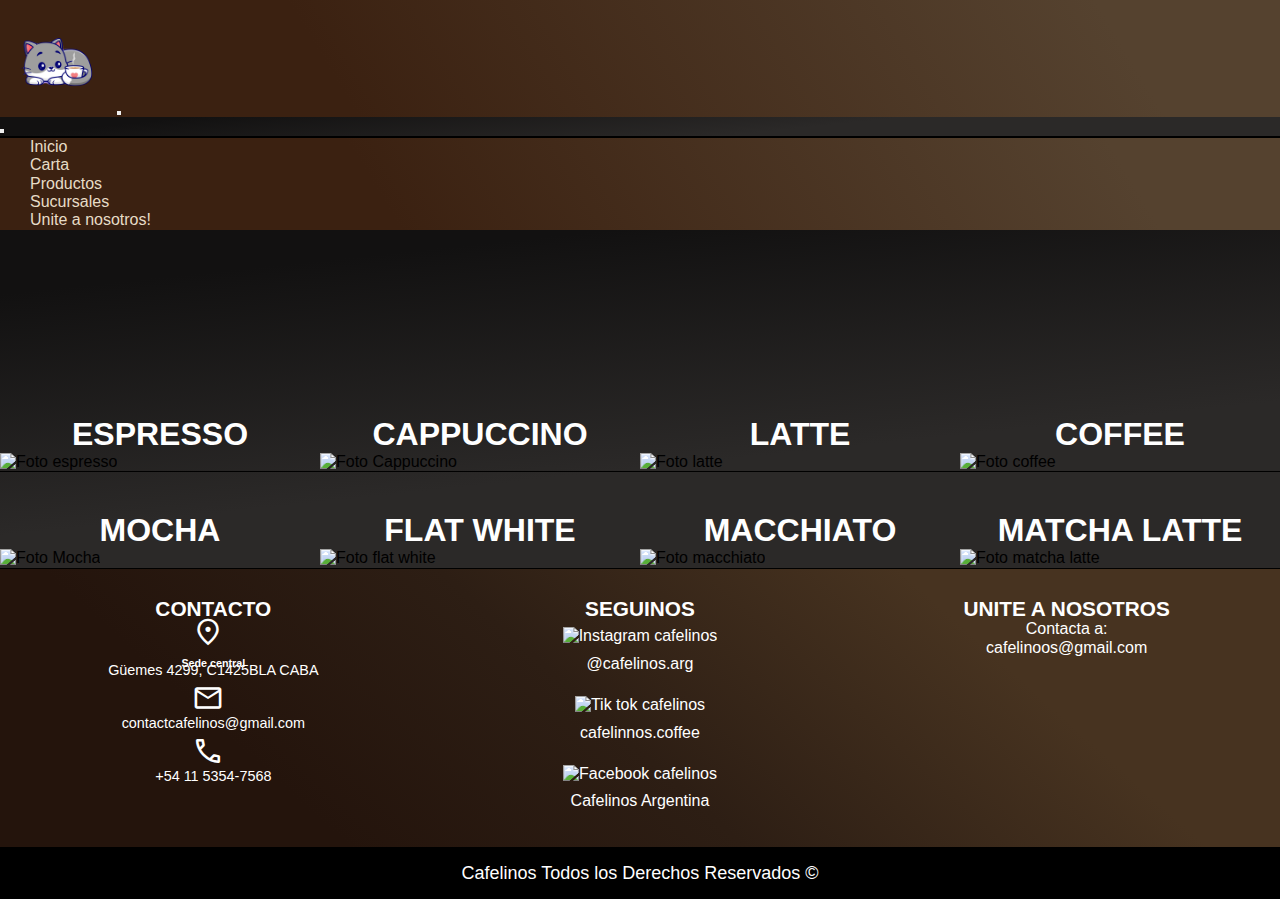
==== pages/carta.html @ 3087551b "Preentrega 3" ====
<!DOCTYPE html>
<html lang="en">
<head>
    <meta charset="UTF-8">
    <meta name="viewport" content="width=device-width, initial-scale=1.0">
    <link href="https://cdn.jsdelivr.net/npm/bootstrap@5.3.2/dist/css/bootstrap.min.css" rel="stylesheet" integrity="sha384-T3c6CoIi6uLrA9TneNEoa7RxnatzjcDSCmG1MXxSR1GAsXEV/Dwwykc2MPK8M2HN" crossorigin="anonymous">
    <link rel="preconnect" href="https://fonts.googleapis.com">
    <link rel="preconnect" href="https://fonts.gstatic.com" crossorigin>
    <link href="https://fonts.googleapis.com/css2?family=Montserrat+Alternates:wght@300&display=swap" rel="stylesheet">
    <link rel="stylesheet" href="https://fonts.googleapis.com/css2?family=Material+Symbols+Outlined:opsz,wght,FILL,GRAD@24,400,0,0" />
    <script src="https://kit.fontawesome.com/2bb7b51ac7.js" crossorigin="anonymous"></script>
    <link rel="shortcut icon" href="../img/9800_3_09.png" />
    <!-- NORMALIZE -->
    <link rel="stylesheet" href="../css/normalize.css">
    <!-- CSS -->
    <link rel="stylesheet" href="../css/styles.css">
    <title>Cafelinos</title>
</head>
<body>
    
    <!-- Header -->

      <header class="header-carta">
        <nav class="navbar navbar-dark bg-dark fixed-top">
          <div class="container-fluid">
            <a class="navbar-brand" href="../index.html">
              <img 
              class="nav-container__img"
              src="../img/9800_3_09.png" 
              alt="Logo pagina">
            </a>
            <button class="navbar-toggler" type="button" data-bs-toggle="offcanvas" data-bs-target="#offcanvasDarkNavbar" aria-controls="offcanvasDarkNavbar" aria-label="Toggle navigation">
              <span class="navbar-toggler-icon"></span>
            </button>
            <div class="offcanvas offcanvas-end text-bg-dark" tabindex="-1" id="offcanvasDarkNavbar" aria-labelledby="offcanvasDarkNavbarLabel">
              <div class="offcanvas-header">
                <h5 class="offcanvas-title" id="offcanvasDarkNavbarLabel"></h5>
                <button type="button" class="btn-close btn-close-white" data-bs-dismiss="offcanvas" aria-label="Close"></button>
              </div>
              <div class="offcanvas-body">
                <ul class="navbar-nav justify-content-end flex-grow-1 pe-3">
                  <li class="nav-item">
                    <a class="nav-link active" aria-current="page" href="../index.html">Inicio</a>
                  </li>
                  <li class="nav-item">
                    <a class="nav-link" href="carta.html">Carta</a>
                  </li>
                  <li class="nav-item">
                    <a class="nav-link" href="productos.html">Productos</a>
                  </li>
                  <li class="nav-item">
                    <a class="nav-link" href="sucursales.html">Sucursales</a>
                  </li>
                  <li class="nav-item">
                    <a class="nav-link" href="unite-a-nosotros.html">Unite a nosotros!</a>
                  </li>
              </div>
            </div>
          </div>
        </nav>
      </header>

     <!-- Fin header -->

    <!-- Main -->

    <main class="main-carta">

      <div class="contenedor-carta">
        
        <div class="contenedor-carta__div">

          <!-- Carta -->
          <div class="contenedor-carta__menu">
            <div>
              <h4>Espresso</h4>
            </div>
            <img src="https://fudo-apps-storage.s3.sa-east-1.amazonaws.com/production/138179/common/products/69" alt="Foto espresso">
          </div>


          <div class="contenedor-carta__menu">
            <div>
              <h4>Cappuccino</h4>
            </div>
            <img src="https://fudo-apps-storage.s3.sa-east-1.amazonaws.com/production/138179/common/products/76" alt="Foto Cappuccino">
          </div>


          <div class="contenedor-carta__menu">
            <div>
              <h4>Latte</h4>
            </div>
            <img src="https://fudo-apps-storage.s3.sa-east-1.amazonaws.com/production/138179/common/products/75" alt="Foto latte">
          </div>


          <div class="contenedor-carta__menu">
            <div>
              <h4>Coffee</h4>
            </div>
            <img src="https://fudo-apps-storage.s3.sa-east-1.amazonaws.com/production/138179/common/products/73" alt="Foto coffee">
          </div>

          
          <div class="contenedor-carta__menu">
            <div>
              <h4>Mocha</h4>
            </div>
            <img src="https://fudo-apps-storage.s3.sa-east-1.amazonaws.com/production/138179/common/products/78" alt="Foto Mocha">
          </div>


          <div class="contenedor-carta__menu">
            <div>
              <h4>Flat White</h4>
            </div>
            <img src="https://fudo-apps-storage.s3.sa-east-1.amazonaws.com/production/138179/common/products/77" alt="Foto flat white">
          </div>


          <div class="contenedor-carta__menu">
            <div>
              <h4>Macchiato</h4>
            </div>
            <img src="https://fudo-apps-storage.s3.sa-east-1.amazonaws.com/production/138179/common/products/70" alt="Foto macchiato">
          </div>

          <div class="contenedor-carta__menu">
            <div>
              <h4>Matcha latte</h4>
            </div>
            <img src="https://fudo-apps-storage.s3.sa-east-1.amazonaws.com/production/138179/common/products/169" alt="Foto matcha latte">
          </div>
          
          <!-- Fin carta -->

        </div>
      </div>


    </main>

    <!-- Fin main -->

      <!-- Footer -->

      <footer class="footer-carta">

        <!-- Redes y más -->

        <div class="footer-container">
          
          <!-- Caja 1  -->

          <!-- Contacto  -->
            <div class="footer-container__div">
              <h5 class="footer-container__h5">
                Contacto
              </h5>
            <!-- Fin contacto -->
            
            <!-- Sede central -->
              <div class="container-sede-central">
                <span class="material-symbols-outlined">
                  location_on
                  </span>
                <h6>
                  Sede central
                </h6>
                <p class="container-sede-central__p">
                  Güemes 4299, C1425BLA CABA
                </p>
              </div>
            <!-- Fin sede central  -->

            <!-- Mail  -->
              <div class="container-sede-central">
                <span class="material-symbols-outlined">
                  mail
                  </span>
                <p class="container-sede-central__p">
                  contactcafelinos@gmail.com
                </p>
              </div>
            <!-- Fin mail -->

            <!-- Telefono  -->
              <div class="container-sede-central">
                <span class="material-symbols-outlined">
                  call
                  </span>
                <p class="container-sede-central__p">
                  +54 11 5354-7568
                </p>
              </div>
              <!-- Fin telefono -->
            </div>
         

            <!-- Fin caja 1 -->

            
            <!-- Caja 2 -->

            <!-- Titulo redes -->
            <div class="footer-container__div">
              <h5 class="footer-container__h5">
                Seguinos
              </h5>
              
              <!-- Fin titulo redes -->

              <!-- Instagram  -->
              <div class="footer-container__redes">
                <a class="footer-container__a" href="https://www.instagram.com/luucaas.st/">
                  <img 
                  class="footer-container__redes__img"
                  alt="Instagram cafelinos"
                  src="https://cdn.ferrari.com/cms/network/media/img/resize/5ca4860a5d32fb0b9e2ac5a8-instagram?">
                  <p class="footer-container__p">
                    @cafelinos.arg
                  </p>
                </a>
              </div>
              <!-- Fin instagram -->

              <!-- Tik tok -->
              <div class="footer-container__redes">
                <a class="footer-container__a" href="#">
                  <img 
                  class="footer-container__redes__img"
                  alt="Tik tok cafelinos"
                  src="https://cdn.ferrari.com/cms/network/media/img/resize/628cd2388a4b79293d7c99ff-tiktok?">
                  <p class="footer-container__p">
                    cafelinnos.coffee
                  </p>
                </a>
              </div>
              <!-- Fin tik tok  -->

              <!-- Facebook -->
              <div class="footer-container__redes">
                <a class="footer-container__a" href="#">
                  <img 
                  class="footer-container__redes__img"
                  src="https://cdn.ferrari.com/cms/network/media/img/resize/5ca483b65d32fb0b9e2ac5a3-facebook?" 
                  alt="Facebook cafelinos">
                  <p class="footer-container__p">
                    Cafelinos Argentina
                  </p>
                </a>
              </div>
              
            </div>
            <!-- Fin Facebook -->

            <!-- Fin caja 2 -->

            <!-- Caja 3 -->
            <div class="footer-container__div">
              <h5 class="footer-container__h5">
                Unite a nosotros
              </h5>
              <p class="footer-container__p">
                Contacta a: 
                <br>
                cafelinoos@gmail.com
              </p>
            </div>
            <!-- Fin caja 3 -->

        </div>    
        <!-- Fin redes y más -->

        <!-- Tdos los derechos reservados  -->

        <div class="footer-derechos-reservados">
          <h6 class="footer-derechos-reservados__h6">Cafelinos Todos los Derechos Reservados ©</h6>
        </div>

        <!-- Fin Todos los derechos reservados  -->

      </footer>
    
    <!-- Fin footer -->

    <script src="https://cdn.jsdelivr.net/npm/bootstrap@5.3.2/dist/js/bootstrap.bundle.min.js" integrity="sha384-C6RzsynM9kWDrMNeT87bh95OGNyZPhcTNXj1NW7RuBCsyN/o0jlpcV8Qyq46cDfL" crossorigin="anonymous"></script>  
</body>
</html>
---- css/styles.css ----
@charset "UTF-8";
* {
  padding: 0;
  margin: 0;
  box-sizing: border-box;
  list-style: none;
  text-decoration: none;
  font-family: "Montserrat", sans-serif;
}

#fondo-cards .contenedor-cards .card .card-body a {
  background-color: rgb(70, 40, 13);
  border: rgb(70, 40, 13);
  transition: transform 0.6s;
}
#fondo-cards .contenedor-cards .card .card-body a:hover {
  background-color: rgb(87, 50, 28);
  transform: scale(1.11);
}

.div-container__productos button {
  color: rgb(255, 255, 255);
  background: rgb(70, 40, 13);
  border: 2px solid rgb(70, 40, 13);
  border-radius: 200px;
  padding: 24px;
  margin-bottom: 27px;
  transition: transform 0.6s;
}
.div-container__productos button:hover {
  background-color: rgb(36, 22, 10);
  border: 2px solid rgb(36, 22, 10);
  color: rgb(241, 241, 239);
  transform: scale(1.11);
}

.contenedor-grid section button {
  background: #817c70;
  color: rgb(255, 255, 255);
  border: 2px solid #817c70;
  border-radius: 50px;
  padding: 12px;
  cursor: pointer;
  font-weight: 500;
  margin-top: 15px;
  transition: transform 0.6s;
}
.contenedor-grid section button:hover {
  background-color: #5f5e5b;
  border: 2px solid #5f5e5b;
  transform: scale(1.11);
}

.container-video-cafe div a button {
  background-color: rgb(255, 255, 255);
  border: 1px solid #fff;
  color: rgb(0, 0, 0);
  font-weight: 500;
  font-size: 20px;
  border-radius: 40px;
  padding: 15px;
  display: block;
  margin: auto;
  margin-top: 70px;
  transition: transform 0.5s;
}
.container-video-cafe div a button:hover {
  background-color: #dad8d3;
  border: 2px solid #dad8d3;
  transform: scale(1.2);
}

.main-productos #container-grande-productos .container-card-productos section a {
  margin-top: 10px;
  padding: 17px;
  width: 100%;
  font-size: 1.3rem;
  background-color: rgb(68, 38, 14);
  border: 1px solid rgb(68, 38, 14);
  transition: transform 0.4s;
  border-radius: 14px;
}
.main-productos #container-grande-productos .container-card-productos section a:hover {
  background-color: rgb(107, 59, 19);
  border: 1px solid rgb(107, 59, 19);
  transform: scale(1.1);
}

/* Para todo el codigo */
* body {
  background: #fff;
}

/* Fin todo el codigo */
.container-fluid, .offcanvas-body, .offcanvas-header {
  background: #3b2111;
  background: linear-gradient(59deg, rgb(59, 33, 17) 30%, rgb(85, 66, 47) 87%);
}
.container-fluid .offcanvas-header, .offcanvas-body .offcanvas-header, .offcanvas-header .offcanvas-header {
  background-color: #2b2928;
  background: linear-gradient(354deg, rgb(43, 41, 40) 38%, rgb(18, 17, 17) 87%);
  border-bottom: 2px solid black;
}

.nav-link {
  font-size: 16px;
  padding: 20px 0 20px 30px;
  color: rgb(231, 220, 199);
  transition: transform 0.4s;
}
.nav-link:hover {
  transform: scale(1.15);
}

.nav-container__img {
  width: 113px;
}

@media only screen and (max-width: 600px) {
  /* Header */
  .nav-container__img {
    width: 80px;
  }
  /* Fin header */
}
@media only screen and (max-width: 1000px) {
  /* Header */
  .nav-container__img {
    width: 80px;
  }
  /* Fin header */
}
/* MAIN INDEX */
/* Carrousel */
.hr-carrousel {
  display: none;
}
.hr-carrousel img {
  height: 50%;
  margin-top: -50px;
}

/* Fin carrousel */
/* separador */
.separador {
  margin-top: -17px;
  background-color: #e7dcc7;
  border: 1px solid rgb(0, 0, 0);
}
.separador h3 {
  color: rgba(29, 26, 26, 0.897);
  justify-content: center;
  align-items: center;
  text-align: center;
  font-weight: 700;
  font-size: 1.5rem;
}

/* fin separador */
/* CARD PRODUCTOS */
#fondo-cards {
  background-color: #9b8f80;
  margin-top: -17px;
  margin-bottom: -16px;
  border: 1px solid rgb(0, 0, 0);
}
#fondo-cards h1 {
  color: rgb(0, 0, 0);
  text-align: center;
  font-size: 50px;
  padding-top: 16px;
}
#fondo-cards .hr-titulo {
  position: relative;
  width: 60%;
  margin: auto;
  background: #3c2f27;
  height: 8px;
  border: none;
  opacity: 1;
}
#fondo-cards .contenedor-cards {
  display: flex;
  flex-wrap: wrap;
  justify-content: space-evenly;
  padding: 30px 0;
  background-color: #131212;
  width: 90%;
  margin: auto;
  margin-top: 40px;
  border-radius: 8px;
}
#fondo-cards .contenedor-cards .card {
  margin: 22px 20px;
  border: 2px solid #46280d;
  border-radius: 30px;
}
#fondo-cards .contenedor-cards .card .card-body {
  text-align: center;
  font-size: 20px;
  background: rgb(187, 181, 170);
}
.div-container__productos {
  display: block;
  text-align: center;
  margin-top: 30px;
}
/* Fin cards productos */
/* Recomendaciones clientes */
.contenedor-grid {
  display: grid;
  grid-template-columns: repeat(3, 1fr);
  column-gap: 4rem;
  justify-content: center;
  margin: 80px 20px;
}
.contenedor-grid section {
  text-align: center;
}
.contenedor-grid section .fa-solid, .contenedor-grid section .fa-cat {
  font-size: 70px;
  padding-bottom: 34px;
}
.contenedor-grid section .material-symbols-outlined {
  font-size: 80px;
  padding: 0 0 23px 0;
}
.contenedor-grid section h4 {
  font-weight: 700;
}
.contenedor-grid section p {
  font-weight: 400;
  font-size: 1.07rem;
}
/* Fin recomendaciones clientes */
/* Video del café */
.container-video-cafe {
  display: grid;
  grid-template-columns: repeat(2, 1fr);
  column-gap: 2.3rem;
  background-color: #a0876a;
  margin: -16px 0 -16px;
  padding: 80px;
  border: 1px solid rgb(0, 0, 0);
  align-items: center;
}
.container-video-cafe div {
  color: rgb(255, 255, 255);
}
.container-video-cafe div section h2 {
  font-size: 43px;
  text-align: center;
}
.container-video-cafe div section p {
  font-size: 23px;
  text-align: center;
  padding-top: 30px;
}
.container-video-cafe div a {
  text-decoration: none;
}
.container-video-cafe video {
  box-shadow: -1px 1px 18px 0 #000;
  width: 100%;
}

.div-container__productos__btn, .btn, .btn-primary, .container-recomendation__btn, .container-video-cafe__btn {
  box-shadow: -4px 1px 18px 0 #000;
}

/* Fin video del café */
/* FIN MAIN INDEX */
@media only screen and (max-width: 600px) {
  /* Main INDEX */
  .main-index {
    margin-top: 105px;
  }
  .main-index #carouselExampleIndicators {
    width: 100%;
  }
  .main-index .contenedor-grid {
    display: flex;
    flex-wrap: wrap;
  }
  .main-index .contenedor-grid section {
    margin: 25px 0 25px 0;
  }
  .main-index .contenedor-grid section p {
    padding-top: 10px;
  }
  .main-index .contenedor-grid section a {
    display: block;
    text-align: center;
  }
  .main-index .container-video-cafe {
    display: flex;
    flex-wrap: wrap;
    row-gap: 3rem;
    padding: 50px;
  }
  /* Fin main INDEX */
}
@media only screen and (max-width: 300px) {
  /* Main INDEX*/
  h1 {
    font-size: 2.1rem;
  }
  .container-video-cafe div {
    width: 100%;
  }
  .container-video-cafe div section h2 {
    font-size: 2rem;
  }
  .container-video-cafe div section p {
    font-size: 0.9rem;
  }
  .container-video-cafe div button {
    font-size: 1.1rem;
  }
  /* Fin main INDEX*/
}
@media only screen and (max-width: 1000px) {
  /* Main INDEX */
  .container-video-cafe {
    display: flex;
    flex-wrap: wrap;
    row-gap: 3rem;
  }
  .container-video-cafe a {
    display: block;
    text-align: center;
  }
  .container-video-cafe p {
    font-size: 27px;
  }
  .container-video-cafe button {
    margin-top: 20px;
  }
  /* Fin main INDEX */
}
/* MAIN CARTA */
.main-carta {
  padding-top: 13%;
  background-color: #2b2928;
  background: linear-gradient(354deg, rgb(43, 41, 40) 38%, rgb(18, 17, 17) 87%);
}
.main-carta .contenedor-carta__div {
  display: grid;
  grid-template-columns: repeat(4, 1fr);
}
.main-carta .contenedor-carta__div .contenedor-carta__menu {
  border-bottom: 1px solid #000;
  width: 100%;
  margin-bottom: 20px;
}
.main-carta .contenedor-carta__div .contenedor-carta__menu img {
  width: 100%;
  transition: transform 0.5s;
  cursor: pointer;
}
.main-carta .contenedor-carta__div .contenedor-carta__menu img:hover {
  transform: scale(1.11);
  transform: rotate(20deg);
}
.main-carta .contenedor-carta__div .contenedor-carta__menu h4 {
  text-align: center;
  font-size: 2rem;
  padding-top: 20px;
  text-transform: uppercase;
  color: #fff;
}

.footer-carta {
  margin-top: -21px;
}

/* FIN MAIN CARTA */
@media only screen and (max-width: 600px) {
  /* Main Carta  */
  .main-carta {
    margin-top: 15% !important;
  }
  .main-carta .contenedor-carta__div {
    display: flex !important;
    flex-wrap: wrap;
  }
  .main-carta .contenedor-carta__div .contenedor-carta__menu {
    width: 100%;
    margin-bottom: 20px;
  }
  .main-carta .contenedor-carta__div .contenedor-carta__menu img {
    width: 100%;
  }
  .main-carta .contenedor-carta__div .contenedor-carta__menu h4 {
    text-align: center;
    font-size: 2rem;
    padding-top: 20px;
    text-transform: uppercase;
    color: #fff;
  }
  /* Fin main carta */
}
@media only screen and (max-width: 300px) {
  .main-carta {
    margin-top: 17% !important;
  }
}
@media only screen and (max-width: 1000px) {
  /* Main Carta  */
  .main-carta {
    margin-top: 3%;
  }
  .main-carta .contenedor-carta__div {
    display: grid;
    grid-template-columns: repeat(2, 50%);
  }
  .main-carta .contenedor-carta__div .contenedor-carta__menu {
    border-bottom: 1px solid #000;
    width: 100%;
    margin-bottom: 20px;
  }
  .main-carta .contenedor-carta__div .contenedor-carta__menu:last-child {
    border-bottom: none;
  }
  .main-carta .contenedor-carta__div .contenedor-carta__menu img {
    width: 100%;
  }
  .main-carta .contenedor-carta__div .contenedor-carta__menu h4 {
    text-align: center;
    font-size: 2rem;
    padding-top: 20px;
    text-transform: uppercase;
    color: #fff;
  }
  /* Fin main carta */
}
/* MAIN PRODUCTOS  */
.main-productos {
  display: grid;
  grid-template-columns: 1.5fr 1.5fr;
  padding-top: 13.5%;
  background-color: #55371d;
  background: linear-gradient(254deg, rgb(85, 55, 29) 14%, rgb(113, 83, 59) 47%, rgb(207, 165, 123) 92%);
}
.main-productos #container-grande-productos {
  display: flex;
  flex-wrap: wrap;
  justify-content: space-around;
  align-items: center;
  grid-area: productos;
  margin-bottom: 10px;
}
.main-productos #container-grande-productos .container-card-productos {
  padding: 20px;
  margin: 2px 0;
  margin-bottom: -1px;
  width: 24%;
  box-sizing: border-box;
}
.main-productos #container-grande-productos .container-card-productos img {
  width: 100%;
  border: 2px solid #000000;
  box-shadow: 0px 0px 4px #000;
}
.main-productos #container-grande-productos .container-card-productos section {
  width: 100%;
  margin: 20px 0;
  text-align: center;
}
.main-productos #container-grande-productos .container-card-productos section h3 {
  color: #fff;
  padding-bottom: 9px;
}
/* FIN MAIN PRODUCTOS  */
@media only screen and (max-width: 600px) {
  /* MAIN PRODUCTOS */
  .main-productos {
    margin-top: 17.5%;
  }
  .main-productos #container-grande-productos {
    display: block !important;
  }
  .main-productos #container-grande-productos .container-card-productos {
    display: flex;
    flex-wrap: wrap;
    padding: 20px;
    margin: 2px 0;
    margin-bottom: -1px;
    width: 100% !important;
  }
  .main-productos #container-grande-productos .container-card-productos img {
    width: 100%;
    border: 2px solid #000000;
    box-shadow: 0px 0px 4px #000;
  }
  .main-productos #container-grande-productos .container-card-productos section {
    width: 100%;
    margin: 20px 0;
    text-align: center;
  }
  .main-productos #container-grande-productos .container-card-productos section h3 {
    color: #fff;
    padding-bottom: 9px;
  }
  .main-productos #container-grande-productos .container-card-productos section a {
    width: 50%;
  }
  /* FIN MAIN PRODUCTOS  */
}
@media only screen and (max-width: 300px) {
  /* Main Productos */
  .main-productos {
    margin-top: 34.5%;
  }
  .main-productos .container-card-productos__section a.btn.btn-primary {
    padding: 13px;
    width: 60%;
  }
  /* Fin main productos */
}
@media only screen and (max-width: 1000px) {
  /* MAIN PRODUCTOS */
  .main-productos {
    padding-top: 15.5%;
  }
  #container-grande-productos {
    display: grid;
    grid-template-columns: repeat(2, 50%);
  }
  #container-grande-productos .container-card-productos {
    padding: 20px;
    margin: 2px 0;
    margin-bottom: -1px;
    width: 50% !important;
  }
  #container-grande-productos .container-card-productos img {
    width: 100%;
    border: 2px solid #000000;
    box-shadow: 0px 0px 4px #000;
  }
  #container-grande-productos .container-card-productos section {
    width: 100%;
    margin: 20px 0;
    text-align: center;
  }
  #container-grande-productos .container-card-productos section h3 {
    color: #fff;
    padding-bottom: 9px;
  }
  #container-grande-productos .container-card-productos section a {
    width: 50%;
  }
  /* FIN MAIN PRODUCTOS  */
}
/* MAIN SUCURSALES */
.main-sucursales {
  background-color: #3b2a1b;
  padding-bottom: 0;
}
.main-sucursales .container-imagen-sucursales {
  background-image: url(../img/jonathan-borba-5G9uIkAXLSc-unsplash.jpg);
  background-repeat: no-repeat;
  background-size: cover;
  background-position: center center;
  height: 100vh;
  opacity: 0.4;
}
.main-sucursales .container-imagen-sucursales img {
  display: none;
}
.main-sucursales .sucursales-container {
  display: flex;
  flex-wrap: wrap;
  width: 80%;
  margin: 100px 10% 0;
  background-color: #111111;
  color: rgb(255, 255, 255);
  position: absolute;
  top: 20%;
  text-align: center;
  padding: 20px;
  border-radius: 40px;
  opacity: 0.9;
}
.main-sucursales .sucursales-container h1 {
  margin-top: -10px;
  width: 100%;
  color: #fff;
  text-align: center;
  text-transform: uppercase;
}
.main-sucursales .sucursales-container div {
  width: 100%;
}
.main-sucursales .sucursales-container div h2 {
  font-weight: 700;
  text-decoration: underline;
}
.main-sucursales .sucursales-container div p {
  width: 100%;
}
.main-sucursales .sucursales-container div iframe {
  width: 100%;
  height: 210px !important;
  border-radius: 9px;
}

/* FIN MAIN SUCURSALES */
@media only screen and (max-width: 600px) {
  /* MAIN SUCURSALES */
  .main-sucursales {
    padding-bottom: 4%;
  }
  .main-sucursales .sucursales-container {
    display: flex;
    flex-wrap: wrap;
    margin: 3px 2% 0;
  }
  .main-sucursales .sucursales-container h1 {
    margin-top: -10px;
    width: 100%;
    color: #fff;
    text-align: center;
    text-transform: uppercase;
  }
  .main-sucursales .sucursales-container div {
    width: 100%;
  }
  .main-sucursales .sucursales-container div h2 {
    font-weight: 700;
    text-decoration: underline;
  }
  .main-sucursales .sucursales-container div p {
    width: 100%;
  }
  .main-sucursales .sucursales-container div iframe {
    width: 100%;
    height: 180px !important;
    border-radius: 9px;
  }
  /* FIN MAIN SUCURSALES */
}
@media only screen and (max-width: 300px) {
  /* Main sucursales */
  .main-sucursales {
    padding-bottom: 4%;
  }
  .main-sucursales .sucursales-container {
    display: flex;
    flex-wrap: wrap;
    margin: 10px 10% 0;
  }
  .main-sucursales .sucursales-container h1 {
    margin-top: -10px;
    width: 100%;
    color: #fff;
    text-align: center;
    text-transform: uppercase;
  }
  .main-sucursales .sucursales-container div {
    width: 100%;
  }
  .main-sucursales .sucursales-container div h2 {
    font-weight: 700;
    text-decoration: underline;
  }
  .main-sucursales .sucursales-container div p {
    width: 100%;
  }
  .main-sucursales .sucursales-container div iframe {
    width: 100%;
    height: 300px;
    border-radius: 9px;
  }
  /* Fin main sucursales */
}
@media only screen and (max-height: 750px) {
  .footer-sucursales {
    padding-top: 30vh;
    background: #473320;
    background: linear-gradient(222deg, rgb(71, 51, 32) 24%, rgb(45, 30, 20) 53%, rgb(36, 20, 12) 78%);
  }
}
@media only screen and (max-width: 1000px) {
  /* MAIN SUCURSALES */
  .main-sucursales {
    padding-bottom: 4%;
  }
  .main-sucursales .sucursales-container {
    display: flex;
    flex-wrap: wrap;
    margin: 30px 10% 0;
  }
  .main-sucursales .sucursales-container h1 {
    margin-top: -10px;
    width: 100%;
    color: #fff;
    text-align: center;
    text-transform: uppercase;
  }
  .main-sucursales .sucursales-container div {
    width: 100%;
  }
  .main-sucursales .sucursales-container div h2 {
    font-weight: 700;
    text-decoration: underline;
  }
  .main-sucursales .sucursales-container div p {
    width: 100%;
  }
  .main-sucursales .sucursales-container div iframe {
    width: 100%;
    height: 300px;
    border-radius: 9px;
  }
  /* FIN MAIN SUCURSALES */
}
/* MAIN UNITE A NOSOTROS */
.main-unite-a-nosotros {
  display: flex;
  flex-direction: column;
  align-items: center;
  padding: 20px;
  background-color: #a0876a;
  background-image: url(../../img/resumen-desenfoque-defocused-restaurante-cafeteria-interior-cafe.jpg);
  background-repeat: no-repeat;
  background-size: cover;
  background-position: center center;
  height: 100vh;
}
.main-unite-a-nosotros form {
  width: 80%;
  max-width: 400px;
  background-color: #472910;
  padding: 20px;
  border-radius: 8px;
  box-shadow: 0 0 10px rgb(0, 0, 0);
  margin-top: 180px;
}
.main-unite-a-nosotros form .form-contenedor__div {
  margin-bottom: 15px;
}
.main-unite-a-nosotros form .form-contenedor__div label {
  display: block;
  margin-bottom: 5px;
  color: #fff;
}
.main-unite-a-nosotros form .form-contenedor__div input, .main-unite-a-nosotros form .form-contenedor__div select {
  width: 100%;
  padding: 8px;
  box-sizing: border-box;
  background-color: #ffffff;
  border: none;
  border-radius: 5px;
}
.main-unite-a-nosotros form .form-contenedor__div select {
  margin-top: 5px;
}
.main-unite-a-nosotros form .form-contenedor__div-enviar {
  text-align: center;
}
.main-unite-a-nosotros form .form-contenedor__div-enviar input[type=submit] {
  background-color: #8f6843;
  color: rgb(255, 255, 255);
  border: none;
  padding: 10px;
  cursor: pointer;
  width: 70%;
  border-radius: 7px;
}
.main-unite-a-nosotros form .form-contenedor__div-enviar input[type=submit]:hover {
  background-color: #694829;
}

.mas-informacion {
  color: #000;
  margin-top: 20px;
  text-align: center;
  font-size: 25px;
}

/* FIN MAIN UNITE A NOSOTROS */
@media only screen and (max-width: 600px) {
  /* MAIN UNITE A NOSOTROS */
  .main-unite-a-nosotros {
    display: flex;
    flex-direction: column;
    align-items: center;
    padding: 20px;
    background-color: rgb(219, 199, 162);
  }
  .main-unite-a-nosotros form {
    width: 80%;
    max-width: 400px;
    padding: 20px;
    border-radius: 8px;
    box-shadow: 0 0 10px rgba(0, 0, 0, 0.1);
    margin-top: 120px;
  }
  .mas-informacion {
    color: #000;
    margin-top: 20px;
    text-align: center;
    font-size: 20px !important;
  }
  /* FIN MAIN UNITE A NOSOTROS */
}
@media only screen and (max-width: 300px) {
  /* Main contacto */
  .mas-informacion {
    color: #000;
    font-size: 15px !important;
    margin-top: 20px;
    text-align: center;
  }
  /* Fin main contacto */
}
@media only screen and (max-width: 1000px) {
  /* MAIN UNITE A NOSOTROS */
  .main-unite-a-nosotros {
    display: flex;
    flex-direction: column;
    align-items: center;
    padding: 20px;
    background-color: rgb(219, 199, 162);
    height: 100%;
  }
  .main-unite-a-nosotros form {
    width: 80%;
    max-width: 400px;
    padding: 20px;
    border-radius: 8px;
    box-shadow: 0 0 10px rgba(0, 0, 0, 0.1);
    margin-top: 120px;
  }
  .main-unite-a-nosotros .mas-informacion {
    color: #000;
    margin-top: 20px;
    text-align: center;
    font-size: 25px;
  }
  /* FIN MAIN UNITE A NOSOTROS */
}
/* Footer */
/* Footer grande */
/* PARA TODO */
footer .footer-container {
  display: grid;
  grid-template-columns: repeat(3, 1fr);
  background: #473320;
  background: linear-gradient(222deg, rgb(71, 51, 32) 24%, rgb(45, 30, 20) 53%, rgb(36, 20, 12) 78%);
  color: #ffffff;
  padding: 20px 0;
  margin-top: -17px;
  border-top: 1.3px solid #000;
}
footer .footer-container .footer-container__div {
  text-align: center;
  /* CONTACTO */
  /* REDES */
}
footer .footer-container .footer-container__div h5 {
  font-size: 1.3em;
  text-transform: uppercase;
  color: rgb(255, 255, 255);
  margin-top: 8px;
}
footer .footer-container .footer-container__div .container-sede-central {
  margin-top: auto;
}
footer .footer-container .footer-container__div .container-sede-central h6 {
  font-weight: 700;
}
footer .footer-container .footer-container__div .container-sede-central .material-symbols-outlined {
  position: relative;
  display: inline;
  font-size: 2em;
  margin-right: 10px;
  top: -4px;
  margin-top: -25px;
}
footer .footer-container .footer-container__div .container-sede-central p {
  font-size: 0.9em;
  font-weight: 400;
  position: relative;
  bottom: 7px;
}
footer .footer-container .footer-container__div .footer-container__redes {
  display: block;
  text-align: center;
}
footer .footer-container .footer-container__div .footer-container__redes a {
  text-decoration: none;
  color: #ffffff;
}
footer .footer-container .footer-container__div .footer-container__redes a img {
  display: inline;
  position: relative;
  top: 7px;
  width: 20px;
}
footer .footer-container .footer-container__div .footer-container__redes p {
  font-size: 1em;
  margin: 0;
  font-weight: 400;
  position: relative;
  padding: 16px;
}

/* Fin footer grande */
/* Footer chiquito */
.footer-derechos-reservados {
  position: sticky;
  background-color: #000000;
  width: 100%;
  margin: -20px 0;
  padding: 16px;
  color: rgb(255, 255, 255);
  text-align: center;
  margin: 0;
  bottom: 0;
  margin-top: auto;
}
.footer-derechos-reservados .footer-derechos-reservados__h6 {
  font-size: 18px;
  font-weight: 300;
  align-self: center;
  margin: 0;
}

/* Fin footer chiquito */
/* Fin footer */
@media only screen and (max-width: 600px) {
  /* Footer */
  .footer-derechos-reservados {
    border: 10px solid rgb(0, 0, 0);
    position: sticky;
    margin: 0;
    top: 40px;
    margin-bottom: -45px;
  }
  /* Fin footer */
}
@media only screen and (max-height: 520px) {
  .footer-container__div {
    padding-bottom: 35px;
    height: 20%;
  }
  .footer-container__div:last-child {
    padding: 0;
    height: 80px;
    margin-bottom: 20px;
  }
}
@media only screen and (max-width: 300px) {
  /* Footer */
  .footer-container {
    row-gap: 10rem;
    grid-template-columns: 1fr;
    margin-top: -17px;
  }
  .footer-container .footer-container__div {
    height: auto;
  }
  .footer-derechos-reservados {
    position: sticky;
    margin: 0;
    top: 40px;
  }
  /* Fin footer */
}
/* Tablet desing */
@media only screen and (max-width: 1000px) {
  /* Footer */
  .footer-container {
    display: flex !important;
    flex-wrap: wrap;
    flex-direction: column;
    row-gap: 3rem;
    margin-top: -17px;
    margin-bottom: -45px;
  }
  .footer-container .footer-container__div {
    height: auto;
  }
  .footer-container .footer-container__div h5 {
    font-size: 18px;
  }
  .footer-container .footer-container__div .material-symbols-outlined {
    font-size: 1.4rem;
  }
  .footer-derechos-reservados {
    position: sticky;
    margin: 0;
    top: 40px;
  }
  /* Fin footer */
}

/*# sourceMappingURL=styles.css.map */
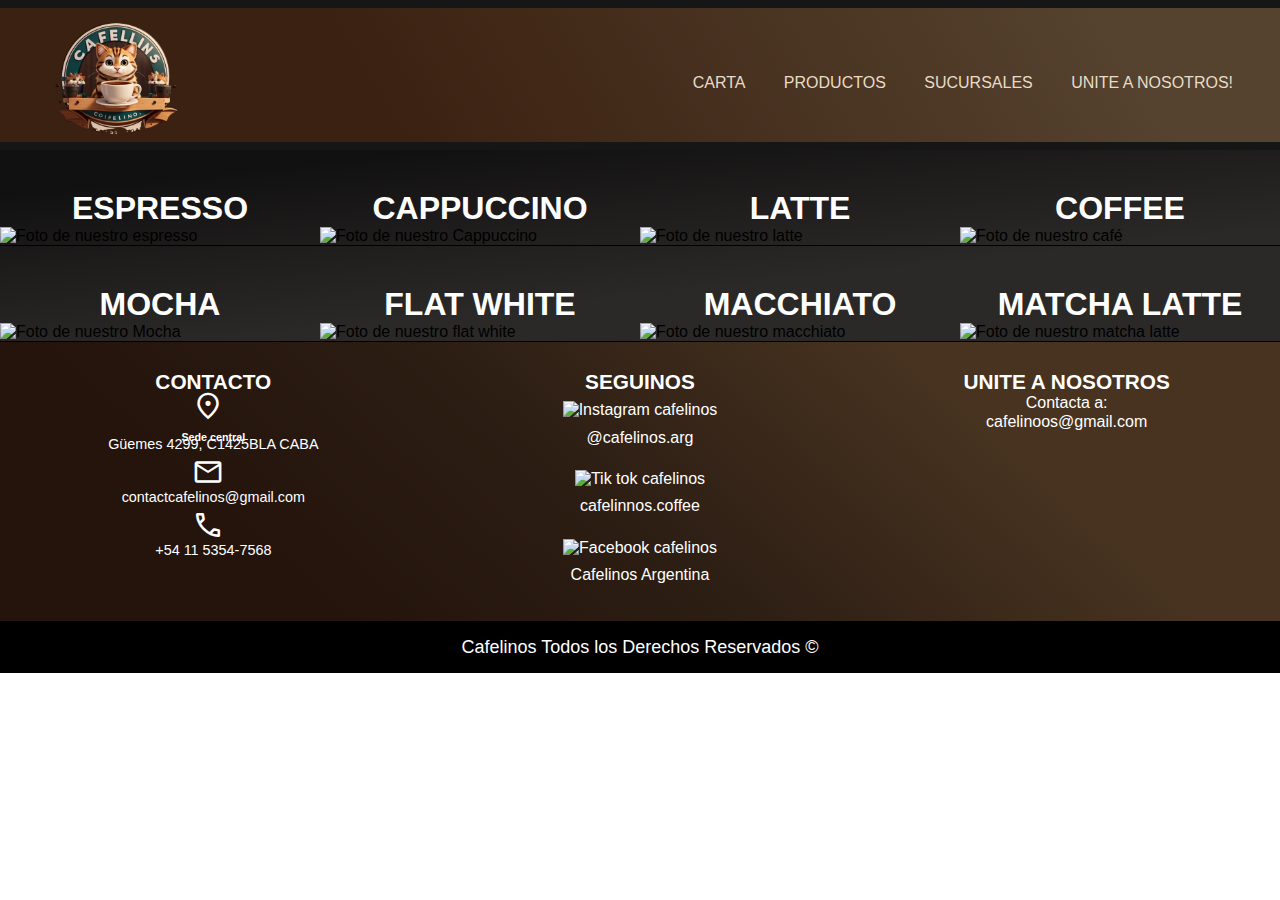
==== commit f2fa6015: "Entrega final con cambios de SEO y mas cosas" ====
--- a/pages/carta.html
+++ b/pages/carta.html
@@ -1,5 +1,5 @@
 <!DOCTYPE html>
-<html lang="en">
+<html lang="es">
 <head>
     <meta charset="UTF-8">
     <meta name="viewport" content="width=device-width, initial-scale=1.0">
@@ -7,60 +7,109 @@
     <link rel="preconnect" href="https://fonts.googleapis.com">
     <link rel="preconnect" href="https://fonts.gstatic.com" crossorigin>
     <link href="https://fonts.googleapis.com/css2?family=Montserrat+Alternates:wght@300&display=swap" rel="stylesheet">
-    <link rel="stylesheet" href="https://fonts.googleapis.com/css2?family=Material+Symbols+Outlined:opsz,wght,FILL,GRAD@24,400,0,0" />
+    <link rel="stylesheet" href="https://fonts.googleapis.com/css2?family=Material+Symbols+Outlined:opsz,wght,FILL,GRAD@24,400,0,0"/>
     <script src="https://kit.fontawesome.com/2bb7b51ac7.js" crossorigin="anonymous"></script>
-    <link rel="shortcut icon" href="../img/9800_3_09.png" />
+    <link rel="shortcut icon" href="../img/9800_3_09.png" alt="Logo de la pagina cafelinos" />
     <!-- NORMALIZE -->
     <link rel="stylesheet" href="../css/normalize.css">
     <!-- CSS -->
     <link rel="stylesheet" href="../css/styles.css">
     <title>Cafelinos</title>
+
+    <!-- SEO -->
+
+    <meta name="keywords" content="Cafe, Gatos, Cafetería, Mascotas, Café y mascotas, Cat Coffee, Cats, Coffee, Pets, Kitty, Cats and coffee, Coffee shop, Gatos y Cafe, Único, Lugar, Degustación, Relajante, Encanto">
+
+    <meta name="description" content="Descubre nuestra cafetería con encanto, donde el café se mezcla con la compañía felina. ¡Ambiente relajante rodeado de gatos! ¡Visítanos y vive una experiencia única!">
+
+    <meta name="telephone" content="+51111234-5678">
+
+    <meta name="author" content="Lucas Martin Stachursky">
+
+    <meta name="lenguage" content="Spanish">
+
+    <meta name="geo.placename" content="Argentina">
+
+    <!-- FIN SEO -->
+
 </head>
 <body>
     
-    <!-- Header -->
-
-      <header class="header-carta">
-        <nav class="navbar navbar-dark bg-dark fixed-top">
-          <div class="container-fluid">
-            <a class="navbar-brand" href="../index.html">
-              <img 
-              class="nav-container__img"
-              src="../img/9800_3_09.png" 
-              alt="Logo pagina">
-            </a>
-            <button class="navbar-toggler" type="button" data-bs-toggle="offcanvas" data-bs-target="#offcanvasDarkNavbar" aria-controls="offcanvasDarkNavbar" aria-label="Toggle navigation">
-              <span class="navbar-toggler-icon"></span>
-            </button>
-            <div class="offcanvas offcanvas-end text-bg-dark" tabindex="-1" id="offcanvasDarkNavbar" aria-labelledby="offcanvasDarkNavbarLabel">
-              <div class="offcanvas-header">
-                <h5 class="offcanvas-title" id="offcanvasDarkNavbarLabel"></h5>
-                <button type="button" class="btn-close btn-close-white" data-bs-dismiss="offcanvas" aria-label="Close"></button>
-              </div>
-              <div class="offcanvas-body">
-                <ul class="navbar-nav justify-content-end flex-grow-1 pe-3">
-                  <li class="nav-item">
-                    <a class="nav-link active" aria-current="page" href="../index.html">Inicio</a>
-                  </li>
-                  <li class="nav-item">
-                    <a class="nav-link" href="carta.html">Carta</a>
-                  </li>
-                  <li class="nav-item">
-                    <a class="nav-link" href="productos.html">Productos</a>
-                  </li>
-                  <li class="nav-item">
-                    <a class="nav-link" href="sucursales.html">Sucursales</a>
-                  </li>
-                  <li class="nav-item">
-                    <a class="nav-link" href="unite-a-nosotros.html">Unite a nosotros!</a>
-                  </li>
-              </div>
-            </div>
-          </div>
-        </nav>
-      </header>
-
-     <!-- Fin header -->
+  <!-- Header desktop -->
+
+    <header class="header-desktop">
+      <nav class="header-desktop__nav">
+        <div class="header-desktop__div">
+          <a class="header-desktop__a" href="../index.html">
+            <img 
+            class="header-desktop__img"
+            src="../img/9800_3_09.png" 
+            alt="Logo de la página cafelinos en el encabezado">
+          </a>
+        </div>
+        <ul class="header-desktop__ul">
+          <li class="header-desktop__li">
+            <a href="./carta.html">Carta</a>
+          </li>
+          <li class="header-desktop__li">
+            <a href="./productos.html">Productos</a>
+          </li>
+          <li class="header-desktop__li">
+            <a href="./sucursales.html">Sucursales</a>
+          </li>
+          <li class="header-desktop__li">
+            <a href="./unite-a-nosotros.html">Unite a nosotros!</a>
+          </li>
+        </ul>
+      </nav>
+    </header>
+
+  <!-- Fin header desktop -->
+
+  <!-- Header tablet & mobile -->
+
+    <header class="header-responsive">
+      <nav class="navbar navbar-dark bg-dark fixed-top">
+        <div class="container-fluid">
+          <a class="navbar-brand" href="../index.html">
+            <img 
+            class="nav-container__img"
+            src="../img/9800_3_09.png" 
+            alt="Logo de la página cafelinos en el encabezado">
+          </a>
+          <button class="navbar-toggler" type="button" data-bs-toggle="offcanvas" data-bs-target="#offcanvasDarkNavbar" aria-controls="offcanvasDarkNavbar" aria-label="Toggle navigation">
+            <span class="navbar-toggler-icon"></span>
+          </button>
+          <div class="offcanvas offcanvas-end text-bg-dark" tabindex="-1" id="offcanvasDarkNavbar" aria-labelledby="offcanvasDarkNavbarLabel">
+            <div class="offcanvas-header">
+              <h5 class="offcanvas-title" id="offcanvasDarkNavbarLabel"></h5>
+              <button type="button" class="btn-close btn-close-white" data-bs-dismiss="offcanvas" aria-label="Close"></button>
+            </div>
+            <div class="offcanvas-body">
+              <ul class="navbar-nav justify-content-end flex-grow-1 pe-3">
+                <li class="nav-item">
+                  <a class="nav-link active" aria-current="page" href="index.html">Inicio</a>
+                </li>
+                <li class="nav-item">
+                  <a class="nav-link" href="./carta.html">Carta</a>
+                </li>
+                <li class="nav-item">
+                  <a class="nav-link" href="./productos.html">Productos</a>
+                </li>
+                <li class="nav-item">
+                  <a class="nav-link" href="./sucursales.html">Sucursales</a>
+                </li>
+                <li class="nav-item">
+                  <a class="nav-link" href="./unite-a-nosotros.html">Unite a nosotros!</a>
+                </li>
+              </ul>
+            </div>
+          </div>
+        </div>
+      </nav>
+    </header>
+
+  <!-- Fin header tablet & mobile -->
 
     <!-- Main -->
 
@@ -75,7 +124,7 @@
             <div>
               <h4>Espresso</h4>
             </div>
-            <img src="https://fudo-apps-storage.s3.sa-east-1.amazonaws.com/production/138179/common/products/69" alt="Foto espresso">
+            <img src="https://fudo-apps-storage.s3.sa-east-1.amazonaws.com/production/138179/common/products/69" alt="Foto de nuestro espresso">
           </div>
 
 
@@ -83,7 +132,7 @@
             <div>
               <h4>Cappuccino</h4>
             </div>
-            <img src="https://fudo-apps-storage.s3.sa-east-1.amazonaws.com/production/138179/common/products/76" alt="Foto Cappuccino">
+            <img src="https://fudo-apps-storage.s3.sa-east-1.amazonaws.com/production/138179/common/products/76" alt="Foto de nuestro Cappuccino">
           </div>
 
 
@@ -91,7 +140,7 @@
             <div>
               <h4>Latte</h4>
             </div>
-            <img src="https://fudo-apps-storage.s3.sa-east-1.amazonaws.com/production/138179/common/products/75" alt="Foto latte">
+            <img src="https://fudo-apps-storage.s3.sa-east-1.amazonaws.com/production/138179/common/products/75" alt="Foto de nuestro latte">
           </div>
 
 
@@ -99,7 +148,7 @@
             <div>
               <h4>Coffee</h4>
             </div>
-            <img src="https://fudo-apps-storage.s3.sa-east-1.amazonaws.com/production/138179/common/products/73" alt="Foto coffee">
+            <img src="https://fudo-apps-storage.s3.sa-east-1.amazonaws.com/production/138179/common/products/73" alt="Foto de nuestro café">
           </div>
 
           
@@ -107,7 +156,7 @@
             <div>
               <h4>Mocha</h4>
             </div>
-            <img src="https://fudo-apps-storage.s3.sa-east-1.amazonaws.com/production/138179/common/products/78" alt="Foto Mocha">
+            <img src="https://fudo-apps-storage.s3.sa-east-1.amazonaws.com/production/138179/common/products/78" alt="Foto de nuestro Mocha">
           </div>
 
 
@@ -115,7 +164,7 @@
             <div>
               <h4>Flat White</h4>
             </div>
-            <img src="https://fudo-apps-storage.s3.sa-east-1.amazonaws.com/production/138179/common/products/77" alt="Foto flat white">
+            <img src="https://fudo-apps-storage.s3.sa-east-1.amazonaws.com/production/138179/common/products/77" alt="Foto de nuestro flat white">
           </div>
 
 
@@ -123,14 +172,14 @@
             <div>
               <h4>Macchiato</h4>
             </div>
-            <img src="https://fudo-apps-storage.s3.sa-east-1.amazonaws.com/production/138179/common/products/70" alt="Foto macchiato">
+            <img src="https://fudo-apps-storage.s3.sa-east-1.amazonaws.com/production/138179/common/products/70" alt="Foto de nuestro macchiato">
           </div>
 
           <div class="contenedor-carta__menu">
             <div>
               <h4>Matcha latte</h4>
             </div>
-            <img src="https://fudo-apps-storage.s3.sa-east-1.amazonaws.com/production/138179/common/products/169" alt="Foto matcha latte">
+            <img src="https://fudo-apps-storage.s3.sa-east-1.amazonaws.com/production/138179/common/products/169" alt="Foto de nuestro matcha latte">
           </div>
           
           <!-- Fin carta -->
@@ -213,7 +262,7 @@
 
               <!-- Instagram  -->
               <div class="footer-container__redes">
-                <a class="footer-container__a" href="https://www.instagram.com/luucaas.st/">
+                <a class="footer-container__a" href="https://www.instagram.com/luucaas.st/" target="_blank">
                   <img 
                   class="footer-container__redes__img"
                   alt="Instagram cafelinos"
--- a/css/styles.css
+++ b/css/styles.css
@@ -8,18 +8,17 @@
   font-family: "Montserrat", sans-serif;
 }
 
-#fondo-cards .contenedor-cards .card .card-body a {
+#fondo-cards a {
   background-color: rgb(70, 40, 13);
   border: rgb(70, 40, 13);
   transition: transform 0.6s;
 }
-#fondo-cards .contenedor-cards .card .card-body a:hover {
+#fondo-cards a:hover {
   background-color: rgb(87, 50, 28);
   transform: scale(1.11);
 }
 
 .div-container__productos button {
-  color: rgb(255, 255, 255);
   background: rgb(70, 40, 13);
   border: 2px solid rgb(70, 40, 13);
   border-radius: 200px;
@@ -92,755 +91,6 @@
 }
 
 /* Fin todo el codigo */
-.container-fluid, .offcanvas-body, .offcanvas-header {
-  background: #3b2111;
-  background: linear-gradient(59deg, rgb(59, 33, 17) 30%, rgb(85, 66, 47) 87%);
-}
-.container-fluid .offcanvas-header, .offcanvas-body .offcanvas-header, .offcanvas-header .offcanvas-header {
-  background-color: #2b2928;
-  background: linear-gradient(354deg, rgb(43, 41, 40) 38%, rgb(18, 17, 17) 87%);
-  border-bottom: 2px solid black;
-}
-
-.nav-link {
-  font-size: 16px;
-  padding: 20px 0 20px 30px;
-  color: rgb(231, 220, 199);
-  transition: transform 0.4s;
-}
-.nav-link:hover {
-  transform: scale(1.15);
-}
-
-.nav-container__img {
-  width: 113px;
-}
-
-@media only screen and (max-width: 600px) {
-  /* Header */
-  .nav-container__img {
-    width: 80px;
-  }
-  /* Fin header */
-}
-@media only screen and (max-width: 1000px) {
-  /* Header */
-  .nav-container__img {
-    width: 80px;
-  }
-  /* Fin header */
-}
-/* MAIN INDEX */
-/* Carrousel */
-.hr-carrousel {
-  display: none;
-}
-.hr-carrousel img {
-  height: 50%;
-  margin-top: -50px;
-}
-
-/* Fin carrousel */
-/* separador */
-.separador {
-  margin-top: -17px;
-  background-color: #e7dcc7;
-  border: 1px solid rgb(0, 0, 0);
-}
-.separador h3 {
-  color: rgba(29, 26, 26, 0.897);
-  justify-content: center;
-  align-items: center;
-  text-align: center;
-  font-weight: 700;
-  font-size: 1.5rem;
-}
-
-/* fin separador */
-/* CARD PRODUCTOS */
-#fondo-cards {
-  background-color: #9b8f80;
-  margin-top: -17px;
-  margin-bottom: -16px;
-  border: 1px solid rgb(0, 0, 0);
-}
-#fondo-cards h1 {
-  color: rgb(0, 0, 0);
-  text-align: center;
-  font-size: 50px;
-  padding-top: 16px;
-}
-#fondo-cards .hr-titulo {
-  position: relative;
-  width: 60%;
-  margin: auto;
-  background: #3c2f27;
-  height: 8px;
-  border: none;
-  opacity: 1;
-}
-#fondo-cards .contenedor-cards {
-  display: flex;
-  flex-wrap: wrap;
-  justify-content: space-evenly;
-  padding: 30px 0;
-  background-color: #131212;
-  width: 90%;
-  margin: auto;
-  margin-top: 40px;
-  border-radius: 8px;
-}
-#fondo-cards .contenedor-cards .card {
-  margin: 22px 20px;
-  border: 2px solid #46280d;
-  border-radius: 30px;
-}
-#fondo-cards .contenedor-cards .card .card-body {
-  text-align: center;
-  font-size: 20px;
-  background: rgb(187, 181, 170);
-}
-.div-container__productos {
-  display: block;
-  text-align: center;
-  margin-top: 30px;
-}
-/* Fin cards productos */
-/* Recomendaciones clientes */
-.contenedor-grid {
-  display: grid;
-  grid-template-columns: repeat(3, 1fr);
-  column-gap: 4rem;
-  justify-content: center;
-  margin: 80px 20px;
-}
-.contenedor-grid section {
-  text-align: center;
-}
-.contenedor-grid section .fa-solid, .contenedor-grid section .fa-cat {
-  font-size: 70px;
-  padding-bottom: 34px;
-}
-.contenedor-grid section .material-symbols-outlined {
-  font-size: 80px;
-  padding: 0 0 23px 0;
-}
-.contenedor-grid section h4 {
-  font-weight: 700;
-}
-.contenedor-grid section p {
-  font-weight: 400;
-  font-size: 1.07rem;
-}
-/* Fin recomendaciones clientes */
-/* Video del café */
-.container-video-cafe {
-  display: grid;
-  grid-template-columns: repeat(2, 1fr);
-  column-gap: 2.3rem;
-  background-color: #a0876a;
-  margin: -16px 0 -16px;
-  padding: 80px;
-  border: 1px solid rgb(0, 0, 0);
-  align-items: center;
-}
-.container-video-cafe div {
-  color: rgb(255, 255, 255);
-}
-.container-video-cafe div section h2 {
-  font-size: 43px;
-  text-align: center;
-}
-.container-video-cafe div section p {
-  font-size: 23px;
-  text-align: center;
-  padding-top: 30px;
-}
-.container-video-cafe div a {
-  text-decoration: none;
-}
-.container-video-cafe video {
-  box-shadow: -1px 1px 18px 0 #000;
-  width: 100%;
-}
-
-.div-container__productos__btn, .btn, .btn-primary, .container-recomendation__btn, .container-video-cafe__btn {
-  box-shadow: -4px 1px 18px 0 #000;
-}
-
-/* Fin video del café */
-/* FIN MAIN INDEX */
-@media only screen and (max-width: 600px) {
-  /* Main INDEX */
-  .main-index {
-    margin-top: 105px;
-  }
-  .main-index #carouselExampleIndicators {
-    width: 100%;
-  }
-  .main-index .contenedor-grid {
-    display: flex;
-    flex-wrap: wrap;
-  }
-  .main-index .contenedor-grid section {
-    margin: 25px 0 25px 0;
-  }
-  .main-index .contenedor-grid section p {
-    padding-top: 10px;
-  }
-  .main-index .contenedor-grid section a {
-    display: block;
-    text-align: center;
-  }
-  .main-index .container-video-cafe {
-    display: flex;
-    flex-wrap: wrap;
-    row-gap: 3rem;
-    padding: 50px;
-  }
-  /* Fin main INDEX */
-}
-@media only screen and (max-width: 300px) {
-  /* Main INDEX*/
-  h1 {
-    font-size: 2.1rem;
-  }
-  .container-video-cafe div {
-    width: 100%;
-  }
-  .container-video-cafe div section h2 {
-    font-size: 2rem;
-  }
-  .container-video-cafe div section p {
-    font-size: 0.9rem;
-  }
-  .container-video-cafe div button {
-    font-size: 1.1rem;
-  }
-  /* Fin main INDEX*/
-}
-@media only screen and (max-width: 1000px) {
-  /* Main INDEX */
-  .container-video-cafe {
-    display: flex;
-    flex-wrap: wrap;
-    row-gap: 3rem;
-  }
-  .container-video-cafe a {
-    display: block;
-    text-align: center;
-  }
-  .container-video-cafe p {
-    font-size: 27px;
-  }
-  .container-video-cafe button {
-    margin-top: 20px;
-  }
-  /* Fin main INDEX */
-}
-/* MAIN CARTA */
-.main-carta {
-  padding-top: 13%;
-  background-color: #2b2928;
-  background: linear-gradient(354deg, rgb(43, 41, 40) 38%, rgb(18, 17, 17) 87%);
-}
-.main-carta .contenedor-carta__div {
-  display: grid;
-  grid-template-columns: repeat(4, 1fr);
-}
-.main-carta .contenedor-carta__div .contenedor-carta__menu {
-  border-bottom: 1px solid #000;
-  width: 100%;
-  margin-bottom: 20px;
-}
-.main-carta .contenedor-carta__div .contenedor-carta__menu img {
-  width: 100%;
-  transition: transform 0.5s;
-  cursor: pointer;
-}
-.main-carta .contenedor-carta__div .contenedor-carta__menu img:hover {
-  transform: scale(1.11);
-  transform: rotate(20deg);
-}
-.main-carta .contenedor-carta__div .contenedor-carta__menu h4 {
-  text-align: center;
-  font-size: 2rem;
-  padding-top: 20px;
-  text-transform: uppercase;
-  color: #fff;
-}
-
-.footer-carta {
-  margin-top: -21px;
-}
-
-/* FIN MAIN CARTA */
-@media only screen and (max-width: 600px) {
-  /* Main Carta  */
-  .main-carta {
-    margin-top: 15% !important;
-  }
-  .main-carta .contenedor-carta__div {
-    display: flex !important;
-    flex-wrap: wrap;
-  }
-  .main-carta .contenedor-carta__div .contenedor-carta__menu {
-    width: 100%;
-    margin-bottom: 20px;
-  }
-  .main-carta .contenedor-carta__div .contenedor-carta__menu img {
-    width: 100%;
-  }
-  .main-carta .contenedor-carta__div .contenedor-carta__menu h4 {
-    text-align: center;
-    font-size: 2rem;
-    padding-top: 20px;
-    text-transform: uppercase;
-    color: #fff;
-  }
-  /* Fin main carta */
-}
-@media only screen and (max-width: 300px) {
-  .main-carta {
-    margin-top: 17% !important;
-  }
-}
-@media only screen and (max-width: 1000px) {
-  /* Main Carta  */
-  .main-carta {
-    margin-top: 3%;
-  }
-  .main-carta .contenedor-carta__div {
-    display: grid;
-    grid-template-columns: repeat(2, 50%);
-  }
-  .main-carta .contenedor-carta__div .contenedor-carta__menu {
-    border-bottom: 1px solid #000;
-    width: 100%;
-    margin-bottom: 20px;
-  }
-  .main-carta .contenedor-carta__div .contenedor-carta__menu:last-child {
-    border-bottom: none;
-  }
-  .main-carta .contenedor-carta__div .contenedor-carta__menu img {
-    width: 100%;
-  }
-  .main-carta .contenedor-carta__div .contenedor-carta__menu h4 {
-    text-align: center;
-    font-size: 2rem;
-    padding-top: 20px;
-    text-transform: uppercase;
-    color: #fff;
-  }
-  /* Fin main carta */
-}
-/* MAIN PRODUCTOS  */
-.main-productos {
-  display: grid;
-  grid-template-columns: 1.5fr 1.5fr;
-  padding-top: 13.5%;
-  background-color: #55371d;
-  background: linear-gradient(254deg, rgb(85, 55, 29) 14%, rgb(113, 83, 59) 47%, rgb(207, 165, 123) 92%);
-}
-.main-productos #container-grande-productos {
-  display: flex;
-  flex-wrap: wrap;
-  justify-content: space-around;
-  align-items: center;
-  grid-area: productos;
-  margin-bottom: 10px;
-}
-.main-productos #container-grande-productos .container-card-productos {
-  padding: 20px;
-  margin: 2px 0;
-  margin-bottom: -1px;
-  width: 24%;
-  box-sizing: border-box;
-}
-.main-productos #container-grande-productos .container-card-productos img {
-  width: 100%;
-  border: 2px solid #000000;
-  box-shadow: 0px 0px 4px #000;
-}
-.main-productos #container-grande-productos .container-card-productos section {
-  width: 100%;
-  margin: 20px 0;
-  text-align: center;
-}
-.main-productos #container-grande-productos .container-card-productos section h3 {
-  color: #fff;
-  padding-bottom: 9px;
-}
-/* FIN MAIN PRODUCTOS  */
-@media only screen and (max-width: 600px) {
-  /* MAIN PRODUCTOS */
-  .main-productos {
-    margin-top: 17.5%;
-  }
-  .main-productos #container-grande-productos {
-    display: block !important;
-  }
-  .main-productos #container-grande-productos .container-card-productos {
-    display: flex;
-    flex-wrap: wrap;
-    padding: 20px;
-    margin: 2px 0;
-    margin-bottom: -1px;
-    width: 100% !important;
-  }
-  .main-productos #container-grande-productos .container-card-productos img {
-    width: 100%;
-    border: 2px solid #000000;
-    box-shadow: 0px 0px 4px #000;
-  }
-  .main-productos #container-grande-productos .container-card-productos section {
-    width: 100%;
-    margin: 20px 0;
-    text-align: center;
-  }
-  .main-productos #container-grande-productos .container-card-productos section h3 {
-    color: #fff;
-    padding-bottom: 9px;
-  }
-  .main-productos #container-grande-productos .container-card-productos section a {
-    width: 50%;
-  }
-  /* FIN MAIN PRODUCTOS  */
-}
-@media only screen and (max-width: 300px) {
-  /* Main Productos */
-  .main-productos {
-    margin-top: 34.5%;
-  }
-  .main-productos .container-card-productos__section a.btn.btn-primary {
-    padding: 13px;
-    width: 60%;
-  }
-  /* Fin main productos */
-}
-@media only screen and (max-width: 1000px) {
-  /* MAIN PRODUCTOS */
-  .main-productos {
-    padding-top: 15.5%;
-  }
-  #container-grande-productos {
-    display: grid;
-    grid-template-columns: repeat(2, 50%);
-  }
-  #container-grande-productos .container-card-productos {
-    padding: 20px;
-    margin: 2px 0;
-    margin-bottom: -1px;
-    width: 50% !important;
-  }
-  #container-grande-productos .container-card-productos img {
-    width: 100%;
-    border: 2px solid #000000;
-    box-shadow: 0px 0px 4px #000;
-  }
-  #container-grande-productos .container-card-productos section {
-    width: 100%;
-    margin: 20px 0;
-    text-align: center;
-  }
-  #container-grande-productos .container-card-productos section h3 {
-    color: #fff;
-    padding-bottom: 9px;
-  }
-  #container-grande-productos .container-card-productos section a {
-    width: 50%;
-  }
-  /* FIN MAIN PRODUCTOS  */
-}
-/* MAIN SUCURSALES */
-.main-sucursales {
-  background-color: #3b2a1b;
-  padding-bottom: 0;
-}
-.main-sucursales .container-imagen-sucursales {
-  background-image: url(../img/jonathan-borba-5G9uIkAXLSc-unsplash.jpg);
-  background-repeat: no-repeat;
-  background-size: cover;
-  background-position: center center;
-  height: 100vh;
-  opacity: 0.4;
-}
-.main-sucursales .container-imagen-sucursales img {
-  display: none;
-}
-.main-sucursales .sucursales-container {
-  display: flex;
-  flex-wrap: wrap;
-  width: 80%;
-  margin: 100px 10% 0;
-  background-color: #111111;
-  color: rgb(255, 255, 255);
-  position: absolute;
-  top: 20%;
-  text-align: center;
-  padding: 20px;
-  border-radius: 40px;
-  opacity: 0.9;
-}
-.main-sucursales .sucursales-container h1 {
-  margin-top: -10px;
-  width: 100%;
-  color: #fff;
-  text-align: center;
-  text-transform: uppercase;
-}
-.main-sucursales .sucursales-container div {
-  width: 100%;
-}
-.main-sucursales .sucursales-container div h2 {
-  font-weight: 700;
-  text-decoration: underline;
-}
-.main-sucursales .sucursales-container div p {
-  width: 100%;
-}
-.main-sucursales .sucursales-container div iframe {
-  width: 100%;
-  height: 210px !important;
-  border-radius: 9px;
-}
-
-/* FIN MAIN SUCURSALES */
-@media only screen and (max-width: 600px) {
-  /* MAIN SUCURSALES */
-  .main-sucursales {
-    padding-bottom: 4%;
-  }
-  .main-sucursales .sucursales-container {
-    display: flex;
-    flex-wrap: wrap;
-    margin: 3px 2% 0;
-  }
-  .main-sucursales .sucursales-container h1 {
-    margin-top: -10px;
-    width: 100%;
-    color: #fff;
-    text-align: center;
-    text-transform: uppercase;
-  }
-  .main-sucursales .sucursales-container div {
-    width: 100%;
-  }
-  .main-sucursales .sucursales-container div h2 {
-    font-weight: 700;
-    text-decoration: underline;
-  }
-  .main-sucursales .sucursales-container div p {
-    width: 100%;
-  }
-  .main-sucursales .sucursales-container div iframe {
-    width: 100%;
-    height: 180px !important;
-    border-radius: 9px;
-  }
-  /* FIN MAIN SUCURSALES */
-}
-@media only screen and (max-width: 300px) {
-  /* Main sucursales */
-  .main-sucursales {
-    padding-bottom: 4%;
-  }
-  .main-sucursales .sucursales-container {
-    display: flex;
-    flex-wrap: wrap;
-    margin: 10px 10% 0;
-  }
-  .main-sucursales .sucursales-container h1 {
-    margin-top: -10px;
-    width: 100%;
-    color: #fff;
-    text-align: center;
-    text-transform: uppercase;
-  }
-  .main-sucursales .sucursales-container div {
-    width: 100%;
-  }
-  .main-sucursales .sucursales-container div h2 {
-    font-weight: 700;
-    text-decoration: underline;
-  }
-  .main-sucursales .sucursales-container div p {
-    width: 100%;
-  }
-  .main-sucursales .sucursales-container div iframe {
-    width: 100%;
-    height: 300px;
-    border-radius: 9px;
-  }
-  /* Fin main sucursales */
-}
-@media only screen and (max-height: 750px) {
-  .footer-sucursales {
-    padding-top: 30vh;
-    background: #473320;
-    background: linear-gradient(222deg, rgb(71, 51, 32) 24%, rgb(45, 30, 20) 53%, rgb(36, 20, 12) 78%);
-  }
-}
-@media only screen and (max-width: 1000px) {
-  /* MAIN SUCURSALES */
-  .main-sucursales {
-    padding-bottom: 4%;
-  }
-  .main-sucursales .sucursales-container {
-    display: flex;
-    flex-wrap: wrap;
-    margin: 30px 10% 0;
-  }
-  .main-sucursales .sucursales-container h1 {
-    margin-top: -10px;
-    width: 100%;
-    color: #fff;
-    text-align: center;
-    text-transform: uppercase;
-  }
-  .main-sucursales .sucursales-container div {
-    width: 100%;
-  }
-  .main-sucursales .sucursales-container div h2 {
-    font-weight: 700;
-    text-decoration: underline;
-  }
-  .main-sucursales .sucursales-container div p {
-    width: 100%;
-  }
-  .main-sucursales .sucursales-container div iframe {
-    width: 100%;
-    height: 300px;
-    border-radius: 9px;
-  }
-  /* FIN MAIN SUCURSALES */
-}
-/* MAIN UNITE A NOSOTROS */
-.main-unite-a-nosotros {
-  display: flex;
-  flex-direction: column;
-  align-items: center;
-  padding: 20px;
-  background-color: #a0876a;
-  background-image: url(../../img/resumen-desenfoque-defocused-restaurante-cafeteria-interior-cafe.jpg);
-  background-repeat: no-repeat;
-  background-size: cover;
-  background-position: center center;
-  height: 100vh;
-}
-.main-unite-a-nosotros form {
-  width: 80%;
-  max-width: 400px;
-  background-color: #472910;
-  padding: 20px;
-  border-radius: 8px;
-  box-shadow: 0 0 10px rgb(0, 0, 0);
-  margin-top: 180px;
-}
-.main-unite-a-nosotros form .form-contenedor__div {
-  margin-bottom: 15px;
-}
-.main-unite-a-nosotros form .form-contenedor__div label {
-  display: block;
-  margin-bottom: 5px;
-  color: #fff;
-}
-.main-unite-a-nosotros form .form-contenedor__div input, .main-unite-a-nosotros form .form-contenedor__div select {
-  width: 100%;
-  padding: 8px;
-  box-sizing: border-box;
-  background-color: #ffffff;
-  border: none;
-  border-radius: 5px;
-}
-.main-unite-a-nosotros form .form-contenedor__div select {
-  margin-top: 5px;
-}
-.main-unite-a-nosotros form .form-contenedor__div-enviar {
-  text-align: center;
-}
-.main-unite-a-nosotros form .form-contenedor__div-enviar input[type=submit] {
-  background-color: #8f6843;
-  color: rgb(255, 255, 255);
-  border: none;
-  padding: 10px;
-  cursor: pointer;
-  width: 70%;
-  border-radius: 7px;
-}
-.main-unite-a-nosotros form .form-contenedor__div-enviar input[type=submit]:hover {
-  background-color: #694829;
-}
-
-.mas-informacion {
-  color: #000;
-  margin-top: 20px;
-  text-align: center;
-  font-size: 25px;
-}
-
-/* FIN MAIN UNITE A NOSOTROS */
-@media only screen and (max-width: 600px) {
-  /* MAIN UNITE A NOSOTROS */
-  .main-unite-a-nosotros {
-    display: flex;
-    flex-direction: column;
-    align-items: center;
-    padding: 20px;
-    background-color: rgb(219, 199, 162);
-  }
-  .main-unite-a-nosotros form {
-    width: 80%;
-    max-width: 400px;
-    padding: 20px;
-    border-radius: 8px;
-    box-shadow: 0 0 10px rgba(0, 0, 0, 0.1);
-    margin-top: 120px;
-  }
-  .mas-informacion {
-    color: #000;
-    margin-top: 20px;
-    text-align: center;
-    font-size: 20px !important;
-  }
-  /* FIN MAIN UNITE A NOSOTROS */
-}
-@media only screen and (max-width: 300px) {
-  /* Main contacto */
-  .mas-informacion {
-    color: #000;
-    font-size: 15px !important;
-    margin-top: 20px;
-    text-align: center;
-  }
-  /* Fin main contacto */
-}
-@media only screen and (max-width: 1000px) {
-  /* MAIN UNITE A NOSOTROS */
-  .main-unite-a-nosotros {
-    display: flex;
-    flex-direction: column;
-    align-items: center;
-    padding: 20px;
-    background-color: rgb(219, 199, 162);
-    height: 100%;
-  }
-  .main-unite-a-nosotros form {
-    width: 80%;
-    max-width: 400px;
-    padding: 20px;
-    border-radius: 8px;
-    box-shadow: 0 0 10px rgba(0, 0, 0, 0.1);
-    margin-top: 120px;
-  }
-  .main-unite-a-nosotros .mas-informacion {
-    color: #000;
-    margin-top: 20px;
-    text-align: center;
-    font-size: 25px;
-  }
-  /* FIN MAIN UNITE A NOSOTROS */
-}
 /* Footer */
 /* Footer grande */
 /* PARA TODO */
@@ -937,7 +187,7 @@
     position: sticky;
     margin: 0;
     top: 40px;
-    margin-bottom: -45px;
+    margin-bottom: 0vh;
   }
   /* Fin footer */
 }
@@ -978,7 +228,7 @@
     flex-direction: column;
     row-gap: 3rem;
     margin-top: -17px;
-    margin-bottom: -45px;
+    margin-bottom: 0vh;
   }
   .footer-container .footer-container__div {
     height: auto;
@@ -996,5 +246,1000 @@
   }
   /* Fin footer */
 }
+.header-desktop .header-desktop__nav {
+  background: #3b2111;
+  background: linear-gradient(59deg, rgb(59, 33, 17) 30%, rgb(85, 66, 47) 87%);
+  width: 100%;
+  height: 150px;
+  border-top: 8px solid rgb(22, 22, 22);
+  border-bottom: 8px solid rgb(22, 22, 22);
+}
+.header-desktop .header-desktop__nav div {
+  display: inline;
+}
+.header-desktop .header-desktop__nav div a {
+  margin-left: 10px;
+}
+.header-desktop .header-desktop__nav div a img {
+  width: 210px;
+}
+.header-desktop .header-desktop__nav ul {
+  height: 13px;
+  margin: 0;
+  float: right;
+  margin-right: 30px;
+}
+.header-desktop .header-desktop__nav ul li {
+  display: inline-block;
+  line-height: 150px;
+  margin: 0 9px;
+}
+.header-desktop .header-desktop__nav ul li a {
+  color: rgb(231, 220, 199);
+  text-decoration: none;
+  text-transform: uppercase;
+  font-size: 16px;
+  padding: 0 8px;
+  transition: all 0.3s;
+}
+.header-desktop .header-desktop__nav ul li a:hover {
+  color: rgb(243, 240, 234);
+  font-size: 17.5px;
+}
+
+.header-responsive {
+  display: none;
+}
+
+@media only screen and (max-width: 600px) {
+  /* Header */
+  .header-desktop {
+    display: none;
+  }
+  .header-responsive {
+    display: block;
+  }
+  .header-responsive .container-fluid, .header-responsive .offcanvas-body, .header-responsive .offcanvas-header {
+    background: #3b2111;
+    background: linear-gradient(59deg, rgb(59, 33, 17) 30%, rgb(85, 66, 47) 87%);
+  }
+  .header-responsive .container-fluid .offcanvas-header, .header-responsive .offcanvas-body .offcanvas-header, .header-responsive .offcanvas-header .offcanvas-header {
+    background: linear-gradient(120deg, rgb(59, 33, 17) 0%, rgb(85, 66, 47) 87%);
+  }
+  .header-responsive .nav-link {
+    text-transform: uppercase;
+    font-size: 16px;
+    padding: 20px 0 20px 30px;
+    color: rgb(231, 220, 199);
+    transition: transform 0.4s;
+  }
+  .header-responsive .nav-link:hover {
+    transform: scale(1.15);
+  }
+  .header-responsive .nav-container__img {
+    width: 120px;
+  }
+  /* Fin header */
+}
+@media only screen and (max-width: 1000px) {
+  /* Header */
+  .header-desktop {
+    display: none;
+  }
+  .header-responsive {
+    display: block;
+  }
+  .header-responsive .container-fluid, .header-responsive .offcanvas-body, .header-responsive .offcanvas-header {
+    background: #3b2111;
+    background: linear-gradient(59deg, rgb(59, 33, 17) 30%, rgb(85, 66, 47) 87%);
+  }
+  .header-responsive .container-fluid .offcanvas-header, .header-responsive .offcanvas-body .offcanvas-header, .header-responsive .offcanvas-header .offcanvas-header {
+    background: linear-gradient(120deg, rgb(59, 33, 17) 0%, rgb(85, 66, 47) 87%);
+  }
+  .header-responsive .nav-link {
+    text-transform: uppercase;
+    font-size: 16px;
+    padding: 20px 0 20px 30px;
+    color: rgb(231, 220, 199);
+    transition: transform 0.4s;
+  }
+  .header-responsive .nav-link:hover {
+    transform: scale(1.15);
+  }
+  .header-responsive .nav-container__img {
+    width: 130px;
+  }
+  /* Fin header */
+}
+/* MAIN CARTA */
+.main-carta {
+  padding-top: 20px;
+  background-color: #2b2928;
+  background: linear-gradient(354deg, rgb(43, 41, 40) 38%, rgb(18, 17, 17) 87%);
+}
+.main-carta .contenedor-carta__div {
+  display: grid;
+  grid-template-columns: repeat(4, 1fr);
+}
+.main-carta .contenedor-carta__div .contenedor-carta__menu {
+  border-bottom: 1px solid #000;
+  width: 100%;
+  margin-bottom: 20px;
+}
+.main-carta .contenedor-carta__div .contenedor-carta__menu img {
+  width: 100%;
+  transition: transform 0.5s;
+  cursor: pointer;
+}
+.main-carta .contenedor-carta__div .contenedor-carta__menu img:hover {
+  transform: scale(1.11);
+  transform: rotate(20deg);
+}
+.main-carta .contenedor-carta__div .contenedor-carta__menu h4 {
+  text-align: center;
+  font-size: 2rem;
+  padding-top: 20px;
+  text-transform: uppercase;
+  color: #fff;
+}
+
+.footer-carta {
+  margin-top: -21px;
+}
+
+/* FIN MAIN CARTA */
+@media only screen and (max-width: 600px) {
+  /* Main Carta  */
+  .main-carta .contenedor-carta__div {
+    display: flex !important;
+    flex-wrap: wrap;
+  }
+  .main-carta .contenedor-carta__div .contenedor-carta__menu {
+    width: 100%;
+    margin-bottom: 20px;
+  }
+  .main-carta .contenedor-carta__div .contenedor-carta__menu img {
+    width: 100%;
+    transition: none;
+  }
+  .main-carta .contenedor-carta__div .contenedor-carta__menu img:hover {
+    transform: none;
+  }
+  .main-carta .contenedor-carta__div .contenedor-carta__menu h4 {
+    text-align: center;
+    font-size: 2rem;
+    padding-top: 20px;
+    text-transform: uppercase;
+    color: #fff;
+  }
+  /* Fin main carta */
+}
+@media only screen and (max-width: 300px) {
+  .main-carta .contenedor-carta .contenedor-carta__menu div h4 {
+    font-size: 1.5rem;
+  }
+}
+@media only screen and (max-width: 1000px) {
+  /* Main Carta  */
+  .main-carta {
+    margin-top: 110px;
+  }
+  .main-carta .contenedor-carta__div {
+    display: grid;
+    grid-template-columns: repeat(2, 50%);
+  }
+  .main-carta .contenedor-carta__div .contenedor-carta__menu {
+    border-bottom: 1px solid #000;
+    width: 100%;
+    margin-bottom: 20px;
+  }
+  .main-carta .contenedor-carta__div .contenedor-carta__menu:last-child {
+    border-bottom: none;
+  }
+  .main-carta .contenedor-carta__div .contenedor-carta__menu img {
+    width: 100%;
+    transition: none;
+  }
+  .main-carta .contenedor-carta__div .contenedor-carta__menu img:hover {
+    transform: none;
+  }
+  .main-carta .contenedor-carta__div .contenedor-carta__menu h4 {
+    text-align: center;
+    font-size: 2rem;
+    padding-top: 20px;
+    text-transform: uppercase;
+    color: #fff;
+  }
+  /* Fin main carta */
+}
+/* MAIN INDEX */
+/* Carrousel */
+.hr-carrousel {
+  display: none;
+}
+.hr-carrousel img {
+  height: 100%;
+}
+
+/* Fin carrousel */
+/* separador */
+.separador {
+  margin-top: -17px;
+  background-color: #e7dcc7;
+  border-top: 1px solid rgb(0, 0, 0);
+}
+.separador h3 {
+  text-transform: uppercase;
+  color: rgba(29, 26, 26, 0.897);
+  justify-content: center;
+  align-items: center;
+  text-align: center;
+  font-weight: 700;
+  font-size: 1.5rem;
+}
+
+/* fin separador */
+/* CARD PRODUCTOS */
+#fondo-cards {
+  background-color: #9b8f80;
+  margin-top: -17px;
+  margin-bottom: -16px;
+  border-bottom: 1px solid rgb(0, 0, 0);
+  border-top: 1px solid rgb(0, 0, 0);
+}
+#fondo-cards h1 {
+  text-transform: uppercase;
+  color: rgb(0, 0, 0);
+  text-align: center;
+  font-size: 50px;
+  padding-top: 16px;
+}
+#fondo-cards .hr-titulo {
+  position: relative;
+  width: 60%;
+  margin: auto;
+  background: #3c2f27;
+  height: 8px;
+  border: none;
+  opacity: 1;
+}
+#fondo-cards .contenedor-cards {
+  display: flex;
+  flex-wrap: wrap;
+  justify-content: space-evenly;
+  padding: 30px 0;
+  background-color: #131212;
+  width: 90%;
+  margin: auto;
+  margin-top: 40px;
+  border-radius: 8px;
+}
+#fondo-cards .contenedor-cards .card {
+  width: 22rem;
+  margin: 22px 20px;
+  border: 2px solid #46280d;
+  border-radius: 30px;
+}
+#fondo-cards .contenedor-cards .card .card-body {
+  text-align: center;
+  font-size: 20px;
+  background: rgb(187, 181, 170);
+}
+#fondo-cards .contenedor-cards .card .card-body .card-title {
+  text-transform: uppercase;
+}
+.div-container__productos {
+  display: block;
+  text-align: center;
+  margin-top: 30px;
+}
+.div-container__productos button a {
+  text-decoration: none;
+  color: #fff;
+}
+.div-container__productos button a h4 {
+  text-transform: uppercase;
+}
+
+/* Fin cards productos */
+/* Recomendaciones clientes */
+.contenedor-grid {
+  display: grid;
+  grid-template-columns: repeat(3, 1fr);
+  column-gap: 4rem;
+  justify-content: center;
+  margin: 80px 20px;
+}
+.contenedor-grid section {
+  text-align: center;
+}
+.contenedor-grid section .fa-solid, .contenedor-grid section .fa-cat {
+  font-size: 70px;
+  padding-bottom: 34px;
+}
+.contenedor-grid section .material-symbols-outlined {
+  font-size: 80px;
+  padding: 0 0 23px 0;
+}
+.contenedor-grid section h4 {
+  text-transform: uppercase;
+  font-weight: 700;
+}
+.contenedor-grid section p {
+  font-weight: 400;
+  font-size: 1.07rem;
+}
+.contenedor-grid section button {
+  box-sizing: border-box;
+}
+.contenedor-grid section button h5 {
+  text-transform: uppercase;
+}
+
+/* Fin recomendaciones clientes */
+/* Video del café */
+.container-video-cafe {
+  display: grid;
+  grid-template-columns: repeat(2, 1fr);
+  column-gap: 2.3rem;
+  background-color: #a0876a;
+  margin: -16px 0 -16px;
+  padding: 80px;
+  border-top: 1px solid rgb(0, 0, 0);
+  border-bottom: 1px solid rgb(0, 0, 0);
+  align-items: center;
+}
+.container-video-cafe div {
+  color: rgb(255, 255, 255);
+}
+.container-video-cafe div section h2 {
+  font-size: 43px;
+  text-align: center;
+}
+.container-video-cafe div section p {
+  font-size: 23px;
+  text-align: center;
+  padding-top: 30px;
+}
+.container-video-cafe div a {
+  text-decoration: none;
+}
+.container-video-cafe div a button h5 {
+  font-weight: 700;
+}
+.container-video-cafe video {
+  box-shadow: -1px 1px 18px 0 #000;
+  width: 100%;
+}
+
+.div-container__productos__btn, .btn, .btn-primary, .container-recomendation__btn, .container-video-cafe__btn {
+  box-shadow: -4px 1px 18px 0 #000;
+}
+
+/* Fin video del café */
+/* FIN MAIN INDEX */
+@media only screen and (max-width: 700px) {
+  /* Main INDEX */
+  .main-index {
+    margin-top: 105px;
+  }
+  .main-index #carouselExampleIndicators {
+    width: 100%;
+  }
+  .main-index #fondo-cards .div-container__productos button {
+    width: 70%;
+  }
+  .main-index #fondo-cards .div-container__productos button h4 {
+    font-size: 1.1rem;
+  }
+  .main-index .contenedor-grid {
+    display: flex;
+    flex-wrap: wrap;
+  }
+  .main-index .contenedor-grid section {
+    margin: 25px 0 25px 0;
+  }
+  .main-index .contenedor-grid section p {
+    padding-top: 10px;
+  }
+  .main-index .contenedor-grid section a {
+    display: block;
+    text-align: center;
+  }
+  .main-index .container-video-cafe {
+    display: flex;
+    flex-wrap: wrap;
+    row-gap: 3rem;
+    padding: 50px;
+  }
+  /* Fin main INDEX */
+}
+@media only screen and (max-width: 330px) {
+  /* Main INDEX*/
+  h1 {
+    display: flex;
+    flex-wrap: wrap;
+    font-size: 1.8rem !important;
+  }
+  .container-video-cafe div {
+    width: 100%;
+  }
+  .container-video-cafe div section h2 {
+    display: flex;
+    flex-wrap: wrap;
+    font-size: 1.5rem;
+  }
+  .container-video-cafe div section p {
+    font-size: 0.9rem;
+  }
+  .container-video-cafe div button {
+    font-size: 1.1rem;
+  }
+  /* Fin main INDEX*/
+}
+@media only screen and (max-width: 1000px) {
+  /* Main INDEX */
+  .main-index {
+    margin-top: 105px;
+  }
+  .container-video-cafe {
+    display: flex;
+    flex-wrap: wrap;
+    row-gap: 3rem;
+  }
+  .container-video-cafe a {
+    display: block;
+    text-align: center;
+  }
+  .container-video-cafe p {
+    font-size: 27px;
+  }
+  .container-video-cafe button {
+    box-sizing: border-box;
+    margin-top: 20px;
+  }
+  /* Fin main INDEX */
+}
+/* MAIN CARTA */
+.main-carta {
+  padding-top: 20px;
+  background-color: #2b2928;
+  background: linear-gradient(354deg, rgb(43, 41, 40) 38%, rgb(18, 17, 17) 87%);
+}
+.main-carta .contenedor-carta__div {
+  display: grid;
+  grid-template-columns: repeat(4, 1fr);
+}
+.main-carta .contenedor-carta__div .contenedor-carta__menu {
+  border-bottom: 1px solid #000;
+  width: 100%;
+  margin-bottom: 20px;
+}
+.main-carta .contenedor-carta__div .contenedor-carta__menu img {
+  width: 100%;
+  transition: transform 0.5s;
+  cursor: pointer;
+}
+.main-carta .contenedor-carta__div .contenedor-carta__menu img:hover {
+  transform: scale(1.11);
+  transform: rotate(20deg);
+}
+.main-carta .contenedor-carta__div .contenedor-carta__menu h4 {
+  text-align: center;
+  font-size: 2rem;
+  padding-top: 20px;
+  text-transform: uppercase;
+  color: #fff;
+}
+
+.footer-carta {
+  margin-top: -21px;
+}
+
+/* FIN MAIN CARTA */
+@media only screen and (max-width: 600px) {
+  /* Main Carta  */
+  .main-carta .contenedor-carta__div {
+    display: flex !important;
+    flex-wrap: wrap;
+  }
+  .main-carta .contenedor-carta__div .contenedor-carta__menu {
+    width: 100%;
+    margin-bottom: 20px;
+  }
+  .main-carta .contenedor-carta__div .contenedor-carta__menu img {
+    width: 100%;
+    transition: none;
+  }
+  .main-carta .contenedor-carta__div .contenedor-carta__menu img:hover {
+    transform: none;
+  }
+  .main-carta .contenedor-carta__div .contenedor-carta__menu h4 {
+    text-align: center;
+    font-size: 2rem;
+    padding-top: 20px;
+    text-transform: uppercase;
+    color: #fff;
+  }
+  /* Fin main carta */
+}
+@media only screen and (max-width: 300px) {
+  .main-carta .contenedor-carta .contenedor-carta__menu div h4 {
+    font-size: 1.5rem;
+  }
+}
+@media only screen and (max-width: 1000px) {
+  /* Main Carta  */
+  .main-carta {
+    margin-top: 110px;
+  }
+  .main-carta .contenedor-carta__div {
+    display: grid;
+    grid-template-columns: repeat(2, 50%);
+  }
+  .main-carta .contenedor-carta__div .contenedor-carta__menu {
+    border-bottom: 1px solid #000;
+    width: 100%;
+    margin-bottom: 20px;
+  }
+  .main-carta .contenedor-carta__div .contenedor-carta__menu:last-child {
+    border-bottom: none;
+  }
+  .main-carta .contenedor-carta__div .contenedor-carta__menu img {
+    width: 100%;
+    transition: none;
+  }
+  .main-carta .contenedor-carta__div .contenedor-carta__menu img:hover {
+    transform: none;
+  }
+  .main-carta .contenedor-carta__div .contenedor-carta__menu h4 {
+    text-align: center;
+    font-size: 2rem;
+    padding-top: 20px;
+    text-transform: uppercase;
+    color: #fff;
+  }
+  /* Fin main carta */
+}
+/* MAIN PRODUCTOS  */
+.main-productos {
+  display: grid;
+  grid-template-columns: 1.5fr 1.5fr;
+  background-color: #2b2928;
+  background: linear-gradient(310deg, rgb(43, 41, 40) 38%, rgb(18, 17, 17) 87%);
+}
+.main-productos #container-grande-productos {
+  display: flex;
+  flex-wrap: wrap;
+  row-gap: 3rem;
+  justify-content: space-around;
+  align-items: center;
+  grid-area: productos;
+  margin-bottom: 10px;
+}
+.main-productos #container-grande-productos .container-card-productos {
+  padding: 20px;
+  margin: 2px 0;
+  margin-bottom: -1px;
+  width: 24%;
+  box-sizing: border-box;
+}
+.main-productos #container-grande-productos .container-card-productos img {
+  width: 100%;
+  border: 2px solid #000000;
+  box-shadow: 0px 0px 4px #000;
+}
+.main-productos #container-grande-productos .container-card-productos section {
+  width: 100%;
+  margin: 20px 0;
+  text-align: center;
+}
+.main-productos #container-grande-productos .container-card-productos section h3 {
+  color: #fff;
+  padding-bottom: 9px;
+  width: 100%;
+  text-transform: uppercase;
+}
+/* FIN MAIN PRODUCTOS  */
+@media only screen and (max-width: 300px) {
+  /* Main Productos */
+  .main-productos .container-card-productos__section a.btn.btn-primary {
+    padding: 13px;
+    width: 60%;
+  }
+  /* Fin main productos */
+}
+@media only screen and (max-width: 1490px) {
+  /* MAIN PRODUCTOS */
+  .main-productos #container-grande-productos {
+    display: grid;
+    grid-template-columns: repeat(3, 1fr);
+  }
+  .main-productos #container-grande-productos .container-card-productos {
+    width: 100% !important;
+    padding: 20px;
+    margin: 2px 0;
+    margin-bottom: -1px;
+  }
+  .main-productos #container-grande-productos .container-card-productos img {
+    width: 100%;
+    border: 2px solid #000000;
+    box-shadow: 0px 0px 4px #000;
+  }
+  .main-productos #container-grande-productos .container-card-productos section {
+    width: 100%;
+    margin: 20px 0;
+    text-align: center;
+  }
+  .main-productos #container-grande-productos .container-card-productos section h3 {
+    color: #fff;
+    padding-bottom: 9px;
+  }
+  .main-productos #container-grande-productos .container-card-productos section a {
+    width: 50%;
+  }
+  /* FIN MAIN PRODUCTOS  */
+}
+@media only screen and (max-width: 1008px) {
+  /* MAIN PRODUCTOS */
+  .main-productos {
+    padding-top: 110px;
+  }
+  .main-productos #container-grande-productos {
+    display: grid;
+    grid-template-columns: repeat(2, 50%);
+  }
+  .main-productos #container-grande-productos .container-card-productos {
+    width: 50%;
+    padding: 20px;
+    margin: 2px 0;
+    margin-bottom: -1px;
+  }
+  .main-productos #container-grande-productos .container-card-productos img {
+    width: 100%;
+    border: 2px solid #000000;
+    box-shadow: 0px 0px 4px #000;
+  }
+  .main-productos #container-grande-productos .container-card-productos section {
+    width: 100%;
+    margin: 20px 0;
+    text-align: center;
+  }
+  .main-productos #container-grande-productos .container-card-productos section h3 {
+    font-size: 1.4rem;
+    color: #fff;
+    padding-bottom: 9px;
+  }
+  .main-productos #container-grande-productos .container-card-productos section a {
+    font-size: 1rem;
+    padding: 10px;
+    width: 50%;
+  }
+  /* FIN MAIN PRODUCTOS  */
+}
+@media only screen and (max-width: 600px) {
+  /* MAIN PRODUCTOS */
+  .main-productos {
+    padding-top: 110px;
+  }
+  .main-productos #container-grande-productos {
+    display: block !important;
+  }
+  .main-productos #container-grande-productos .container-card-productos {
+    display: flex;
+    flex-wrap: wrap;
+    padding: 20px;
+    margin: 2px 0;
+    margin-bottom: -1px;
+    width: 100%;
+  }
+  .main-productos #container-grande-productos .container-card-productos img {
+    width: 100%;
+    border: 2px solid #000000;
+    box-shadow: 0px 0px 4px #000;
+  }
+  .main-productos #container-grande-productos .container-card-productos section {
+    width: 100%;
+    margin: 20px 0;
+    text-align: center;
+  }
+  .main-productos #container-grande-productos .container-card-productos section h3 {
+    color: #fff;
+    padding-bottom: 9px;
+  }
+  .main-productos #container-grande-productos .container-card-productos section a {
+    width: 50%;
+  }
+  /* FIN MAIN PRODUCTOS  */
+}
+/* MAIN SUCURSALES */
+.main-sucursales {
+  background-color: #3b2a1b;
+  padding-bottom: 0;
+}
+.main-sucursales .container-imagen-sucursales {
+  background-image: url(../img/jonathan-borba-5G9uIkAXLSc-unsplash.jpg);
+  background-repeat: no-repeat;
+  background-size: cover;
+  background-position: center center;
+  height: 100vh;
+  opacity: 0.4;
+}
+.main-sucursales .container-imagen-sucursales img {
+  display: none;
+}
+.main-sucursales .sucursales-container {
+  display: flex;
+  flex-wrap: wrap;
+  width: 80%;
+  margin: 100px 10% 0;
+  background-color: #111111;
+  color: rgb(255, 255, 255);
+  position: absolute;
+  top: 25%;
+  text-align: center;
+  padding: 20px;
+  border-radius: 40px;
+  opacity: 0.9;
+}
+.main-sucursales .sucursales-container .sucursales-container__div {
+  width: 100%;
+}
+.main-sucursales .sucursales-container .sucursales-container__div h1 {
+  margin-top: -10px;
+  width: 100%;
+  color: #fff;
+  text-align: center;
+  text-transform: uppercase;
+}
+.main-sucursales .sucursales-container .sucursales-container__div h2 {
+  font-weight: 700;
+  text-decoration: underline;
+}
+.main-sucursales .sucursales-container .sucursales-container__div p {
+  width: 100%;
+}
+.main-sucursales .sucursales-container .sucursales-container__iframe {
+  width: 100%;
+}
+.main-sucursales .sucursales-container .sucursales-container__iframe iframe {
+  width: 100%;
+  height: 200px;
+  border-radius: 9px;
+}
+
+/* FIN MAIN SUCURSALES */
+.footer-sucursales {
+  padding-top: 16px;
+}
+
+@media only screen and (max-width: 350px) {
+  /* Main sucursales */
+  .main-sucursales .sucursales-container {
+    display: flex;
+    flex-wrap: wrap;
+    margin: 10px 10% 0;
+  }
+  .main-sucursales .sucursales-container h1 {
+    margin-top: -10px;
+    width: 100%;
+    color: #fff;
+    text-align: center;
+    text-transform: uppercase;
+  }
+  .main-sucursales .sucursales-container div {
+    width: 100%;
+  }
+  .main-sucursales .sucursales-container div h2 {
+    font-weight: 700;
+    text-decoration: underline;
+  }
+  .main-sucursales .sucursales-container div p {
+    width: 100%;
+  }
+  .main-sucursales .sucursales-container iframe {
+    width: 100%;
+    height: 300px;
+    border-radius: 9px;
+  }
+  /* Fin main sucursales */
+}
+@media only screen and (max-width: 1000px) {
+  /* MAIN SUCURSALES */
+  .main-sucursales .sucursales-container {
+    display: grid !important;
+    grid-template-columns: 50% 50%;
+    margin: 30px 10% 0;
+    padding: 20px;
+    height: 70%;
+    top: 20%;
+  }
+  .main-sucursales .sucursales-container .sucursales-container__div {
+    width: 100%;
+  }
+  .main-sucursales .sucursales-container .sucursales-container__div h1 {
+    font-size: 1.8rem;
+    margin-top: 10px;
+    width: 100%;
+    color: #fff;
+    text-align: center;
+    text-transform: uppercase;
+  }
+  .main-sucursales .sucursales-container .sucursales-container__div h2 {
+    font-size: 1.6rem;
+    font-weight: 700;
+    text-decoration: underline;
+  }
+  .main-sucursales .sucursales-container .sucursales-container__div p {
+    font-size: 1.1rem;
+    width: 100%;
+    font-weight: 300;
+  }
+  .main-sucursales .sucursales-container .sucursales-container__iframe iframe {
+    width: 100%;
+    height: 90% !important;
+    padding: 7px;
+    border-radius: 37px;
+  }
+  /* FIN MAIN SUCURSALES */
+  .footer-sucursales {
+    padding-top: 16px;
+  }
+}
+@media only screen and (max-width: 1000px) and (max-height: 700px) {
+  .main-sucursales .sucursales-container .sucursales-container__div {
+    width: 100%;
+  }
+  .main-sucursales .sucursales-container .sucursales-container__div h1 {
+    font-size: 1.5rem;
+  }
+  .main-sucursales .sucursales-container .sucursales-container__div h2 {
+    font-size: 1.4rem;
+    font-weight: 700;
+    text-decoration: underline;
+  }
+  .main-sucursales .sucursales-container .sucursales-container__div p {
+    font-size: 0.9rem;
+    width: 100%;
+    font-weight: 300;
+  }
+}
+@media only screen and (max-width: 1000px) and (max-height: 700px) and (max-width: 380px) {
+  .main-sucursales .sucursales-container .sucursales-container__iframe iframe {
+    display: none;
+  }
+}
+@media only screen and (max-width: 600px) {
+  /* MAIN SUCURSALES */
+  .main-sucursales .sucursales-container {
+    display: flex !important;
+    flex-wrap: wrap;
+    margin: 30px 10% 0;
+    height: 80%;
+    top: 13%;
+  }
+  .main-sucursales .sucursales-container .sucursales-container__div {
+    width: 100%;
+  }
+  .main-sucursales .sucursales-container .sucursales-container__div h1 {
+    margin-top: -10px;
+    width: 100%;
+    color: #fff;
+    text-align: center;
+    text-transform: uppercase;
+  }
+  .main-sucursales .sucursales-container .sucursales-container__div h2 {
+    font-weight: 700;
+    text-decoration: underline;
+  }
+  .main-sucursales .sucursales-container .sucursales-container__div p {
+    font-size: 1rem;
+    width: 100%;
+  }
+  .main-sucursales .sucursales-container__iframe iframe {
+    width: 100%;
+    height: 700px !important;
+    border-radius: 9px;
+  }
+  /* FIN MAIN SUCURSALES */
+}
+/* MAIN UNITE A NOSOTROS */
+.main-unite-a-nosotros {
+  display: flex;
+  flex-direction: column;
+  align-items: center;
+  padding: 20px;
+  background-image: url(../img/resumen-desenfoque-defocused-restaurante-cafeteria-interior-cafe.jpg);
+  background-repeat: no-repeat;
+  background-size: cover;
+  background-position: center center;
+  height: 100%;
+}
+.main-unite-a-nosotros form {
+  width: 80%;
+  max-width: 400px;
+  background-color: #472910;
+  padding: 20px;
+  border-radius: 8px;
+  box-shadow: 0 0 10px rgb(0, 0, 0);
+  margin-top: 130px;
+}
+.main-unite-a-nosotros form .form-contenedor__div {
+  margin-bottom: 15px;
+}
+.main-unite-a-nosotros form .form-contenedor__div label {
+  display: block;
+  margin-bottom: 5px;
+  color: #fff;
+}
+.main-unite-a-nosotros form .form-contenedor__div input, .main-unite-a-nosotros form .form-contenedor__div select {
+  width: 100%;
+  padding: 8px;
+  box-sizing: border-box;
+  background-color: #ffffff;
+  border: none;
+  border-radius: 5px;
+}
+.main-unite-a-nosotros form .form-contenedor__div select {
+  margin-top: 5px;
+}
+.main-unite-a-nosotros form .form-contenedor__div-enviar {
+  text-align: center;
+}
+.main-unite-a-nosotros form .form-contenedor__div-enviar input[type=submit] {
+  background-color: #8f6843;
+  color: rgb(255, 255, 255);
+  border: none;
+  padding: 10px;
+  cursor: pointer;
+  width: 70%;
+  border-radius: 7px;
+}
+.main-unite-a-nosotros form .form-contenedor__div-enviar input[type=submit]:hover {
+  background-color: #694829;
+}
+
+.mas-informacion {
+  background: #473320;
+  background: linear-gradient(222deg, rgb(71, 51, 32) 24%, rgb(45, 30, 20) 53%, rgb(36, 20, 12) 78%);
+  padding: 15px;
+  border-radius: 10px;
+  color: #ffffff;
+  margin-top: 60px;
+  text-align: center;
+  font-size: 25px;
+}
+
+/* FIN MAIN UNITE A NOSOTROS */
+@media only screen and (max-width: 600px) {
+  /* MAIN UNITE A NOSOTROS */
+  .main-unite-a-nosotros {
+    height: 100%;
+  }
+  .main-unite-a-nosotros form {
+    margin-top: 120px;
+  }
+  .mas-informacion {
+    font-size: 1rem;
+  }
+  /* FIN MAIN UNITE A NOSOTROS */
+}
+@media only screen and (max-width: 300px) {
+  /* Main contacto */
+  .mas-informacion {
+    font-size: 1rem;
+  }
+  /* Fin main contacto */
+}
+@media only screen and (max-width: 1000px) {
+  /* MAIN UNITE A NOSOTROS */
+  .main-unite-a-nosotros {
+    height: 100%;
+  }
+  .main-unite-a-nosotros form {
+    margin-top: 120px;
+  }
+  /* FIN MAIN UNITE A NOSOTROS */
+}
 
 /*# sourceMappingURL=styles.css.map */
